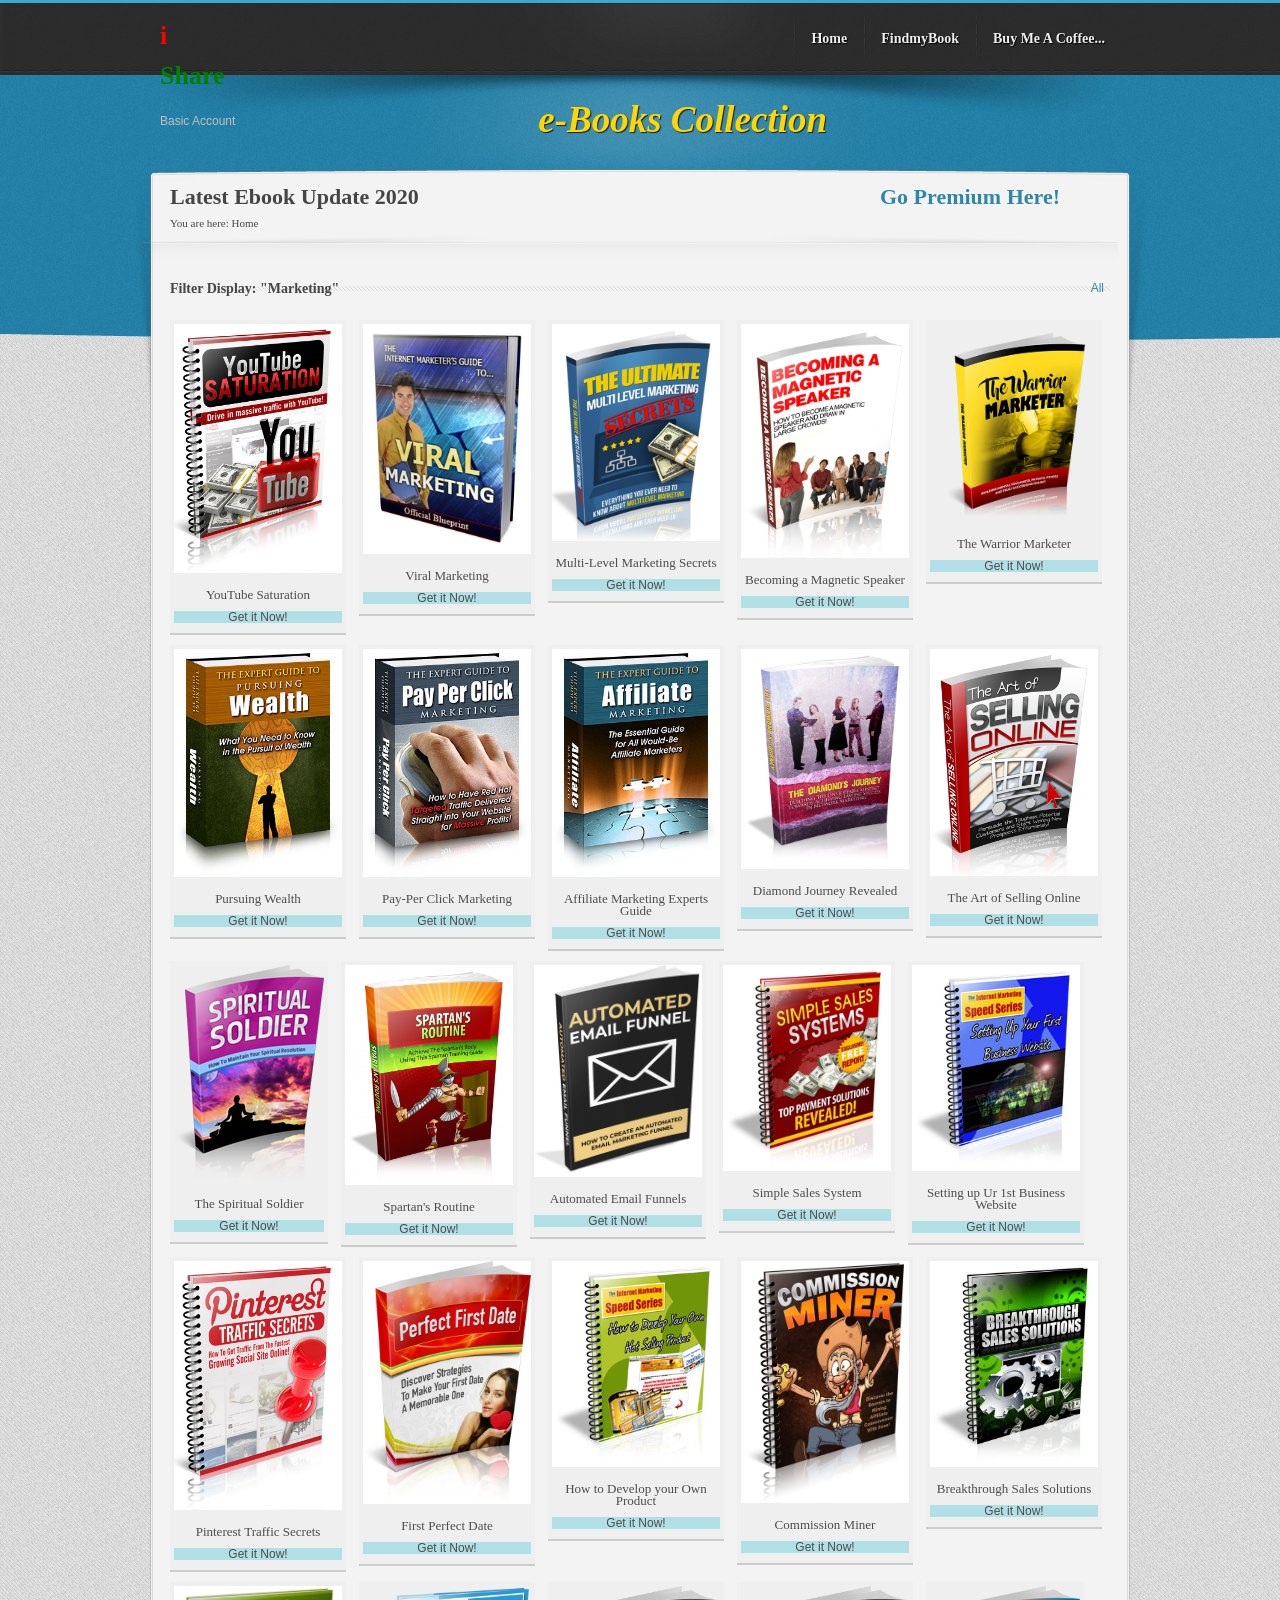
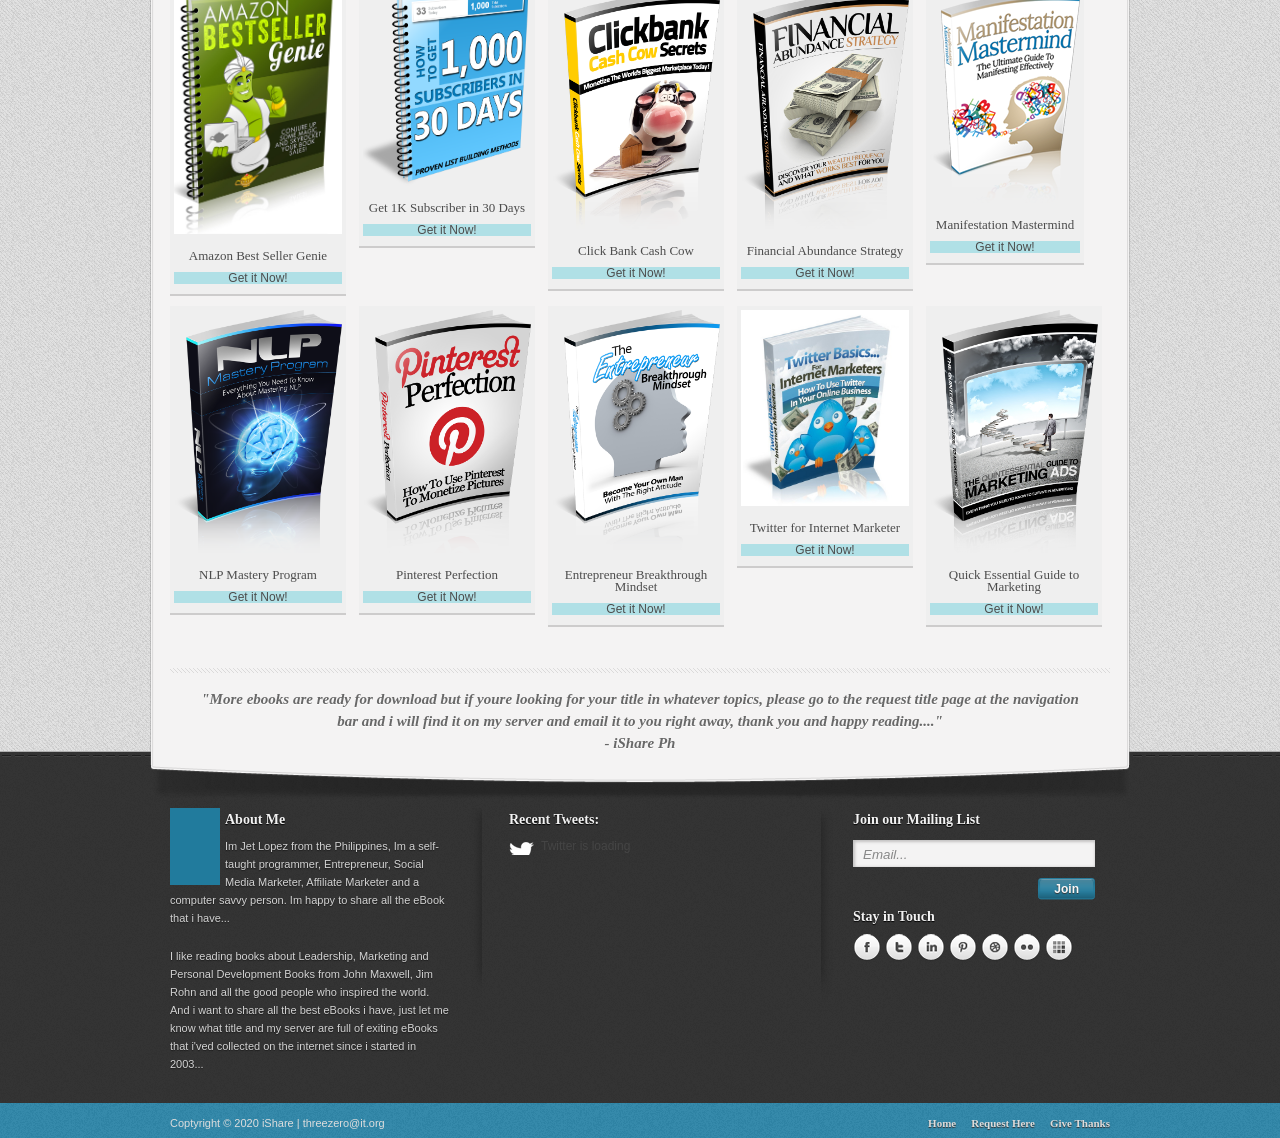
==== index.html @ 6b82c053 "Update index.html" ====
<!DOCTYPE html>
<html>
<!--[if lt IE 7 ]><html class="ie ie6" lang="en"> <![endif]-->
<!--[if IE 7 ]><html class="ie ie7" lang="en"> <![endif]-->
<!--[if IE 8 ]><html class="ie ie8" lang="en"> <![endif]-->
<!--[if (gte IE 9)|!(IE)]><!--><html lang="en"> <!--<![endif]-->
<head>

<meta charset="utf-8" />
<title>iShare Ph</title>
<meta name="description" content="">
<meta name="author" content="">
<meta name="viewport" content="width=device-width, initial-scale=1, maximum-scale=1" />
<link media="screen" charset="utf-8" rel="stylesheet" href="css/base.css" />
<link media="screen" charset="utf-8" rel="stylesheet" href="css/skeleton.css" />
<link media="screen" charset="utf-8" rel="stylesheet" href="css/layout.css" />
<link media="screen" charset="utf-8" rel="stylesheet" href="css/child.css" />
<link rel="stylesheet" href="css/prettyPhoto.css" type="text/css" media="screen" charset="utf-8" />
<!--[if (IE 6)|(IE 7)]>
    <link rel="stylesheet" href="css/ie.css" type="text/css" media="screen" />
<![endif]-->
<!--[if lt IE 9]>
    <script src="http://html5shim.googlecode.com/svn/trunk/html5.js"></script>
<![endif]--><script type="text/javascript" language="javascript" src="js/jquery-1-8-2.js"></script><script type="text/javascript" src="js/default.js"></script>
<script type="text/javascript" src="js/jquery.easing.1.3.js"></script>
<script type="text/javascript" src="js/jquery.carousel.js"></script>
<script type="text/javascript" src="js/jquery.color.animation.js"></script>
<script type="text/javascript" src="js/jquery.isotope.min.js"></script>
<script type="text/javascript" src="js/jquery.prettyPhoto.js" charset="utf-8"></script>



<!-- color pickers -->
<link rel="stylesheet" media="screen" type="text/css" href="css/colorpicker.css" />
<script type="text/javascript" src="js/colorpicker.js"></script>
<!-- end of color pickers -->

</head>

<body><div class="page-wrapper">
        <div class="slug-pattern"><div class="overlay"><div class="slug-cut"></div></div></div>
        <div class="header">
            <div class="nav">
            
                
                <div class="container">
                
                    <!-- Standard Nav (x >= 768px) -->
                    <div class="standard">
                    
                        <div class="five column alpha">
                            <div>
                            	<br>
				    <a href="index.html"><h3 style="color:red">i</h3><h3 style="color:green">Share</h3>Ph</h3></a><div style="color:silver">Basic Account</div></a>
				    <!-- Large Logo -->
                            </div>
                        </div>
                    
                        <div class="eleven column omega tabwrapper">
                            <div class="menu-wrapper">
                                <ul class="tabs menu">
                                    <li>
                                       <a href="#"><span>Home</span></a>
                                    </li>
                                    <li>
                                        <a href="https://www.ifindyourbook.tk" >
                                            FindmyBook
                                        </a>
                                    <li>
                                        <a href="donationpage.html"> Buy Me A Coffee...                                            
                                        </a>
                                    </li>
                                </ul>
                            </div>
                        </div>
                    </div>
                    <!-- Standard Nav Ends, Start of Mini -->
                    
                    <div class="mini">
                        <div class="twelve column alpha omega mini">
                            <div class="logo">
                                <a href="index.html"><img src="images/logoMINI.png" /></a><!-- Small Logo -->
                            </div>
                        </div>
                        
                        <div class="twelve column alpha omega navagation-wrapper">
                            <select class="navagation">
                                <option value="" selected="selected">Site Navagation</option>
                            </select>
                        </div>
                    </div>
                    <!-- Start of Mini Ends -->
                </div> 
                
            </div>
            
            <div class="shadow"></div>
            <div class="container">
                <div class="page-title">
                    <div class="rg"></div>
                    <h1 style="color:gold">e-Books Collection</h1>
                </div>
            </div>
            
        </div>
        
        <div class="body">
            <div class="body-round"></div>
            <div class="body-wrapper">
                <div class="side-shadows"></div>
                <div class="content">
                    <div class="container callout standard">
                        
                        <div class="twelve columns">
                            <h4>Latest Ebook Update 2020</h4>
                            <p class="link-location">You are here: Home</a>
                        </div>
                             <h4><a href="premiumpage.html">Go Premium Here!</a></h4>       
                        </div>
                    </div>
                    <div class="callout-hr"></div>                        
                    <div class="container">
                        <div class="sixteen columns">
                        
                            <div class="filter">
                            
                                <h5>Filter Display: "Marketing"</h5>
                                <ul id="filters" class="options pagination">
                                    <li><a href="#" data-filter="*" class="#">All</a></li>
                                <div class="clear"></div>
                                
                            </div><br>

                       
                            <!-- 1-5 -->


                            <div class="portfolio standard five">
                                <div id="isotope-container" class="portfolio-container">

                                    <div class="item" id="construction">
                                        <div class="border">
                                        	<img src="images/1.jpg" class="scale-with-grid" />
                                            <a href="images/1.jpg" class="zoom prettyPhoto"></a>
                                        </div>
                                            <h5>YouTube Saturation</h5>
                                            <p style="background-color:powderblue;"><a href="donationpage.html">Get it Now!</a></p>
                                            <div class="shadow"></div>
                                    </div>

                                    <div class="item" id="construction">
                                        <div class="border">
                                        	<img src="images/2.jpg" class="scale-with-grid" />
                                            <a href="images/2.jpg" class="zoom prettyPhoto"></a>
                                        </div>
                                            <h5>Viral Marketing</h5>
                                            <p style="background-color:powderblue;"><a href="donationpage.html">Get it Now!</a></p>
                                            <div class="shadow"></div>
                                    </div>
                                    
                                    <div class="item" id="revelation">
                                        <div class="border">
                                        	<img src="images/3.jpg" class="scale-with-grid" />
                                            <a href="images/3.jpg" class="zoom prettyPhoto"></a>
                                        </div>
                                        <h5>Multi-Level Marketing Secrets</h5>
                                        <p style="background-color:powderblue;"><a href="donationpage.html">Get it Now!</a></p>
                                        <div class="shadow"></div>
                                    </div>
                                    <div class="item" id="construction">
                                        <div class="border">
                                        	<img src="images/4.jpg" class="scale-with-grid" />
                                            <a href="images/4.jpg" class="zoom prettyPhoto"></a>
                                        </div>
                                        <h5>Becoming a Magnetic Speaker</h5>
                                        <p style="background-color:powderblue;"><a href="donationpage.html">Get it Now!</a></p>
                                        <div class="shadow"></div>
                                    </div>
                                    <div class="item" id="revelation">
                                        <div class="border">
                                            <img src="images/5.png" class="scale-with-grid" />
                                            <a href="images/5.png" class="zoom prettyPhoto"></a>
                                        </div>
                                        <h5>The Warrior Marketer</h5>
                                        <p style="background-color:powderblue;"><a href="donationpage.html">Get it Now!</a></p>
                                        <div class="shadow"></div>
                                    </div>


                                    <!-- 6 to 10 -->

                                    
                                    <div class="item" id="revelation">
                                        <div class="border">
                                        	<img src="images/6.jpg" class="scale-with-grid" />
                                            <a href="images/6.jpg" class="zoom prettyPhoto"></a>
                                        </div>
                                        <h5>Pursuing Wealth</h5>
                                        <p style="background-color:powderblue;"><a href="donationpage.html">Get it Now!</a></p>
                                        <div class="shadow"></div>
                                    </div>
                                    <div class="item" id="construction">
                                        <div class="border">
                                        	<img src="images/7.jpg" class="scale-with-grid" />
                                           	<a href="images/7.jpg" class="zoom prettyPhoto"></a>
                                        </div>
                                        <h5>Pay-Per Click Marketing</h5>
                                        <p style="background-color:powderblue;"><a href="donationpage.html">Get it Now!</a></p>
                                        <div class="shadow"></div>
                                    </div>
                                    <div class="item" id="revelation">
                                        <div class="border">
                                        	<img src="images/8.jpg" class="scale-with-grid" />
                                            <a href="images/8.jpg" class="zoom prettyPhoto"></a>
                                        </div>
                                        <h5>Affiliate Marketing Experts Guide</h5>
                                        <p style="background-color:powderblue;"><a href="donationpage.html">Get it Now!</a></p>
                                        <div class="shadow"></div>
                                    </div>
                                    
                                    <div class="item" id="construction">
                                        <div class="border">
                                        	<img src="images/9.jpg" class="scale-with-grid" />
                                            <a href="images/9.jpg" class="zoom prettyPhoto"></a>
                                        </div>
                                        <h5>Diamond Journey Revealed</h5>
                                        <p style="background-color:powderblue;"><a href="donationpage.html">Get it Now!</a></p>
                                        <div class="shadow"></div>
                                    </div>

                                     <div class="item" id="revelation">
                                        <div class="border">
                                        	<img src="images/10.jpg" class="scale-with-grid" />
                                            <a href="images/10.jpg" class="zoom prettyPhoto"></a>
                                        </div>
                                        <h5>The Art of Selling Online</h5>
                                        <p style="background-color:powderblue;"><a href="donationpage.html">Get it Now!</a></p>
                                        <div class="shadow"></div>
                                    </div>


                                    <!-- 11 to 15 -->


                                    <div class="item" id="construction">
                                        <div class="border">
                                        	<img src="images/11.png" class="scale-with-grid" />
                                           	<a href="images/11.png" class="zoom prettyPhoto"></a>
                                        </div>
                                        <h5>The Spiritual Soldier</h5>
                                        <p style="background-color:powderblue;"><a href="donationpage.html">Get it Now!</a></p>
                                        <div class="shadow"></div>
                                    </div>
                                    <div class="item" id="revelation">
                                        <div class="border">
                                        	<img src="images/12.jpg" class="scale-with-grid" />
                                            <a href="images/12.jpg" class="zoom prettyPhoto"></a>
                                        </div>
                                        <h5>Spartan's Routine</h5>
                                        <p style="background-color:powderblue;"><a href="donationpage.html">Get it Now!</a></p>
                                        <div class="shadow"></div>
                                    </div>
                                    
                                    <div class="item" id="construction">
                                        <div class="border">
                                        	<img src="images/13.jpg" class="scale-with-grid" />
                                            <a href="images/13.jpg" class="zoom prettyPhoto"></a>
                                        </div>
                                        <h5>Automated Email Funnels</h5>
                                        <p style="background-color:powderblue;"><a href="donationpage.html">Get it Now!</a></p>
                                        <div class="shadow"></div>
                                    </div>

                                    <div class="item" id="construction">
                                        <div class="border">
                                        	<img src="images/14.jpg" class="scale-with-grid" />
                                            <a href="images/14.jpg" class="zoom prettyPhoto"></a>
                                        </div>
                                        <h5>Simple Sales System</h5>
                                        <p style="background-color:powderblue;"><a href="donationpage.html">Get it Now!</a></p>
                                        <div class="shadow"></div>
                                    </div>

                                    <div class="item" id="construction">
                                        <div class="border">
                                        	<img src="images/15.jpg" class="scale-with-grid" />
                                            <a href="images/15.jpg" class="zoom prettyPhoto"></a>
                                        </div>
                                        <h5>Setting up Ur 1st Business Website</h5>
                                        <p style="background-color:powderblue;"><a href="donationpage.html">Get it Now!</a></p>
                                        <div class="shadow"></div>
                                    </div>



                                    <!-- 16 to 20 -->


                                    <div class="item" id="construction">
                                        <div class="border">
                                        	<img src="images/16.jpg" class="scale-with-grid" />
                                            <a href="images/16.jpg" class="zoom prettyPhoto"></a>
                                        </div>
                                        <h5>Pinterest Traffic Secrets</h5>
                                        <p style="background-color:powderblue;"><a href="donationpage.html">Get it Now!</a></p>
                                        <div class="shadow"></div>
                                    </div>

                                    <div class="item" id="construction">
                                        <div class="border">
                                        	<img src="images/17.jpg" class="scale-with-grid" />
                                            <a href="images/17.jpg" class="zoom prettyPhoto"></a>
                                        </div>
                                        <h5>First Perfect Date</h5>
                                        <p style="background-color:powderblue;"><a href="donationpage.html">Get it Now!</a></p>
                                        <div class="shadow"></div>
                                    </div>

                                    <div class="item" id="construction">
                                        <div class="border">
                                        	<img src="images/18.jpg" class="scale-with-grid" />
                                            <a href="images/18.jpg" class="zoom prettyPhoto"></a>
                                        </div>
                                        <h5>How to Develop your Own Product</h5>
                                        <p style="background-color:powderblue;"><a href="donationpage.html">Get it Now!</a></p>
                                        <div class="shadow"></div>
                                    </div>

                                    <div class="item" id="construction">
                                        <div class="border">
                                        	<img src="images/19.jpg" class="scale-with-grid" />
                                            <a href="images/19.jpg" class="zoom prettyPhoto"></a>
                                        </div>
                                        <h5>Commission Miner</h5>
                                        <p style="background-color:powderblue;"><a href="donationpage.html">Get it Now!</a></p>
                                        <div class="shadow"></div>
                                    </div>

                                    <div class="item" id="construction">
                                        <div class="border">
                                        	<img src="images/20.jpg" class="scale-with-grid" />
                                            <a href="images/20.jpg" class="zoom prettyPhoto"></a>
                                        </div>
                                        <h5>Breakthrough Sales Solutions</h5>
                                        <p style="background-color:powderblue;"><a href="donationpage.html">Get it Now!</a></p>
                                        <div class="shadow"></div>
                                    </div>

                                                               

                                   <!-- 21 to 30 -->



                                   <div class="item" id="construction">
                                        <div class="border">
                                        	<img src="images/21.jpg" class="scale-with-grid" />
                                            <a href="images/21.jpg" class="zoom prettyPhoto"></a>
                                        </div>
                                        <h5>Amazon Best Seller Genie</h5>
                                        <p style="background-color:powderblue;"><a href="donationpage.html">Get it Now!</a></p>
                                        <div class="shadow"></div>
                                    </div>

                                    <div class="item" id="construction">
                                        <div class="border">
                                        	<img src="images/22.png" class="scale-with-grid" />
                                            <a href="images/22.png" class="zoom prettyPhoto"></a>
                                        </div>
                                        <h5>Get 1K Subscriber in 30 Days</h5>
                                        <p style="background-color:powderblue;"><a href="donationpage.html">Get it Now!</a></p>
                                        <div class="shadow"></div>
                                    </div>

                                    <div class="item" id="construction">
                                        <div class="border">
                                        	<img src="images/23.png" class="scale-with-grid" />
                                            <a href="images/23.png" class="zoom prettyPhoto"></a>
                                        </div>
                                        <h5>Click Bank Cash Cow</h5>
                                        <p style="background-color:powderblue;"><a href="donationpage.html">Get it Now!</a></p>
                                        <div class="shadow"></div>
                                    </div>

                                    <div class="item" id="construction">
                                        <div class="border">
                                        	<img src="images/24.png" class="scale-with-grid" />
                                            <a href="images/24.png" class="zoom prettyPhoto"></a>
                                        </div>
                                        <h5>Financial Abundance Strategy</h5>
                                        <p style="background-color:powderblue;"><a href="donationpage.html">Get it Now!</a></p>
                                        <div class="shadow"></div>
                                    </div>

                                    <div class="item" id="construction">
                                        <div class="border">
                                        	<img src="images/25.png" class="scale-with-grid" />
                                            <a href="images/25.png" class="zoom prettyPhoto"></a>
                                        </div>
                                        <h5>Manifestation Mastermind</h5>
                                        <p style="background-color:powderblue;"><a href="donationpage.html">Get it Now!</a></p>
                                        <div class="shadow"></div>
                                    </div>


                                    <!-- 26 to 30 -->


                                    <div class="item" id="construction">
                                        <div class="border">
                                        	<img src="images/26.png" class="scale-with-grid" />
                                            <a href="images/26.png" class="zoom prettyPhoto"></a>
                                        </div>
                                        <h5>NLP Mastery Program</h5>
                                        <p style="background-color:powderblue;"><a href="donationpage.html">Get it Now!</a></p>
                                        <div class="shadow"></div>
                                    </div>

                                    <div class="item" id="construction">
                                        <div class="border">
                                        	<img src="images/27.png" class="scale-with-grid" />
                                            <a href="images/27.png" class="zoom prettyPhoto"></a>
                                        </div>
                                        <h5>Pinterest Perfection</h5>
                                        <p style="background-color:powderblue;"><a href="donationpage.html">Get it Now!</a></p>
                                        <div class="shadow"></div>
                                    </div>

                                    <div class="item" id="construction">
                                        <div class="border">
                                        	<img src="images/28.png" class="scale-with-grid" />
                                            <a href="images/28.png" class="zoom prettyPhoto"></a>
                                        </div>
                                        <h5>Entrepreneur Breakthrough Mindset</h5>
                                        <p style="background-color:powderblue;"><a href="donationpage.html">Get it Now!</a></p>
                                        <div class="shadow"></div>
                                    </div>

                                    <div class="item" id="construction">
                                        <div class="border">
                                        	<img src="images/29.jpg" class="scale-with-grid" />
                                            <a href="images/29.jpg" class="zoom prettyPhoto"></a>
                                        </div>
                                        <h5>Twitter for Internet Marketer</h5>
                                        <p style="background-color:powderblue;"><a href="donationpage.html">Get it Now!</a></p>
                                        <div class="shadow"></div>
                                    </div>

                                    <div class="item" id="construction">
                                        <div class="border">
                                        	<img src="images/30.png" class="scale-with-grid" />
                                            <a href="images/30.png" class="zoom prettyPhoto"></a>
                                        </div>
                                        <h5>Quick Essential Guide to Marketing</h5>
                                        <p style="background-color:powderblue;"><a href="donationpage.html">Get it Now!</a></p>
                                        <div class="shadow"></div>
                                    </div>


                                </div>                            
                            </div>
    
    
                            
                            <!-- Isotope Ends -->  	
                        </div>
                        <div class="clear"></div><div class="sixteen columns">
                       		<span class="hr lip-quote"></span>
                            <blockquote class="standard bottom">
                                "More ebooks are ready for download but if youre looking for your title in whatever topics, please go to the request title page at the navigation bar and i will find it on my server and email it to you right away, thank you and happy reading...." <br />- iShare Ph
                            </blockquote>
                        </div>
                    </div>
                </div>
            </div><div class="footer style-2">
            	<div class="background"><div class="stitch"></div></div>
                <div class="foot-nav-bg"></div>
            	<div class="content">
                    <div class="patch"></div>
                    <div class="blur"></div>
                    <div class="pattern">
                        <div class="container">
                        	<div class="stitch"></div>
                            <div class="sixteen columns">
                                <div class="first column alpha">
                                
                                    <div class="left">
                                        <div class="logo-caption"></div>
                                        <h5>About Me</h5>
                                        <p>
                                            Im Jet Lopez from the Philippines, Im a self-taught programmer, Entrepreneur, Social Media Marketer, Affiliate Marketer and a computer savvy person. Im happy to share all the eBook that i have...
                                        </p>
                                        <p class="extra">
                                            I like reading books about Leadership, Marketing and Personal Development Books from John Maxwell, Jim Rohn and all the good people who inspired the world. And i want to share all the best eBooks i have, just let me know what title and my server are full of exiting eBooks that i'ved collected on the internet since i started in 2003...
                                    </div>
                                </div>
                                <div class="column ct">
                                    <h5>Recent Tweets:</h5>
                                    <ul class="twitter" id="twitter_update_list"><li>Twitter is loading</li></ul>
                                </div>
                                <div class="last column omega">
                                    <h5>Join our Mailing List</h5>
                                    
                                    <div class="input-wrapper">
                                        <input type="text" placeholder="Email..." id="email" name="email" />
                                    </div>
                                    <div class="right">
                                    	<a href="#" class="button color"><span>Join</span></a>
                                    </div>
                                    <div class="clear"></div>
                                    <span class="hr"></span>
                                    <h5>Stay in Touch</h5>
                                    <ul class="sm foot">
                                        <li class="facebook"><a href="#facebook">Facebook</a></li>
                                        <li class="twitter"><a href="#twitter">LinkedIn</a></li>
                                        <li class="linkedin"><a href="#linkedin">Pinterest</a></li>
                                        <li class="pinterest"><a href="#pinterest">Pinterest</a></li>
                                        <li class="dribbble"><a href="#dribbble">Pinterest</a></li>
                                        <li class="flickr"><a href="#flickr">Pinterest</a></li>
                                        <li class="flavors"><a href="#flavors">Pinterest</a></li>
                                    </ul>
                                </div>
                            </div>
                            <div class="clear"></div>
                        </div>
                        <div class="sixteen columns alpha omega">
                        	<div class="foot-nav-bg"></div>
                            <div class="foot-nav">
                                <div class="copy">
                                    Coptyright © 2020 iShare | threezero@it.org
                                </div>
                                <div class="nav">
                                    <a href="#">Home</a>
                                    <a href="#">Request Here</a>
                                    <a href="#">Give Thanks</a>

                               	</div>
                            </div>
                        </div>
                    </div>
                </div>
            </div>
    </div>
        
    <script type="text/javascript">
        $(document).ready(function() {
            $('.slidewrap2').carousel({
                slider: '.slider',
                slide: '.slide',
                slideHed: '.slidehed',
                nextSlide : '.next',
                prevSlide : '.prev',
                addPagination: false,
                addNav : false
            });
        });
        $(window).load(function(){
            $("a[class^='prettyPhoto']").prettyPhoto({social_tools: '' });
            // cache container
            var $container = $('#isotope-container');
            // initialize isotope
            $container.isotope({
                animationOptions: {
                    duration: 750,
                    easing: 'linear',
                    queue: false
                },
                layoutMode : 'fitRows'
            });
            // filter items when filter link is clicked
            $('#filters a').click(function(){
                $("#filters a.active").removeClass('active');
                $(this).addClass('active');
                var selector = $(this).attr('data-filter');
                $container.isotope({ filter: selector });
                return false;
            });
        });
    </script>
	
	</div>
</body>

</html>
---- css/base.css ----
/*
* Skeleton V1.2
* Copyright 2011, Dave Gamache
* www.getskeleton.com
* Free to use under the MIT license.
* http://www.opensource.org/licenses/mit-license.php
* 6/20/2012
*/


/* Table of Content
==================================================
	#Reset & Basics
	#Basic Styles
	#Site Styles
	#Typography
	#Links
	#Lists
	#Images
	#Buttons
	#Forms
	#Misc */


/* #Reset & Basics (Inspired by E. Meyers)
================================================== */
	html, body, div, span, applet, object, iframe, h1, h2, h3, h4, h5, h6, p, blockquote, pre, a, abbr, acronym, address, big, cite, code, del, dfn, em, img, ins, kbd, q, s, samp, small, strike, strong, sub, sup, tt, var, b, u, i, center, dl, dt, dd, ol, ul, li, fieldset, form, label, legend, table, caption, tbody, tfoot, thead, tr, th, td, article, aside, canvas, details, embed, figure, figcaption, footer, header, hgroup, menu, nav, output, ruby, section, summary, time, mark, audio, video {
		margin: 0;
		padding: 0;
		border: 0;
		font-size: 100%;
		font: inherit;
		vertical-align: baseline; }
	article, aside, details, figcaption, figure, footer, header, hgroup, menu, nav, section {
		display: block; }
	body {
		line-height: 19px; }
	ol, ul {
		list-style: none; }
	blockquote, q {
		quotes: none; }
	blockquote:before, blockquote:after,
	q:before, q:after {
		content: '';
		content: none; }
	table {
		border-collapse: collapse;
		border-spacing: 0; }


/* #Basic Styles
================================================== */
	body {
		background: #fff;
		font: 12px/14px Arial, "HelveticaNeue", "Helvetica Neue", Helvetica, sans-serif;
		color: #454545;
		-webkit-font-smoothing: antialiased; /* Fix for webkit rendering */
		-webkit-text-size-adjust: 100%;
 }


/* #Typography
================================================== */
	h1, h2, h3, h4, h5, h6 {
		color: #454545;
		font-family: "Open Sans", serif;
		font-weight: normal; }
		
	h1 strong, h2 strong, h3 strong, h4 strong, h5 strong, h6 strong {
		color:#3aa9d2;
		font-weight:600;
	}
	h4.title,h5.title {
		font-weight:600;
		margin-bottom:0;
		color:#393939;
		padding-bottom:2px;
	}
	.title-wrapper {
		position:relative;
		width:100%;
		margin-bottom:15px;
		border:1px solid #f4f3f3;
	}
	.section-title {
		display:block;
		padding:0;
		margin-bottom:5px;
		position:relative;
		float:left;
	}
	.section-title h4 {
		font-size:18px;
		font-weight:600;
		display:inline-block;
		background-color:#f4f3f3;
		position:relative;
		line-height:18px;
		z-index:10;
		padding:0 10px 0 0;
	}
	.section-title span {
		background:#e1e0e0 left bottom;
		height: 1px;
		left: 0;
		padding:0;
		margin-top:18px;
		position: absolute;
		width: 100%;
		z-index:1;
	}
	.title-wrapper span.divider {
		width:100%;
		padding:0;
		height:5px;
		left:0;
		background:url(../images/design/diag-hr.png) left top repeat-x transparent;
		top:-11px;
		position:absolute;
		margin-top:20px;
		margin-bottom:23px;
	}
	h4.title.low {
		margin-bottom:10px;
	}
	h5.title {font-size:18px;margin:0 0 16px 0;padding-bottom:14px;line-height:0;}
	h5.title.style-2 {border:none;}
	h1 a, h2 a, h3 a, h4 a, h5 a, h6 a { font-weight: inherit; }
	h1 { font-size: 46px; line-height: 50px; margin-bottom: 14px;}
	h2 { font-size: 35px; line-height: 40px; margin-bottom: 10px; }
	h3 { font-size: 26px; line-height: 32px; margin-bottom: 8px; font-weight:600; }
	h4 { font-size: 19px; line-height: 30px; margin-bottom: 4px; }
	h5 { font-size: 16px; line-height: 24px; }
	h5.semi {font-weight:600;margin-bottom:6px;}
	h4.semi {font-weight:600;margin-bottom:9px;}
	h6 { font-size: 14px; line-height: 21px; }
	.subheader { color: #777; }

	p { margin: 0 0 20px 0; line-height:19px; }
	p img { margin: 0; }
	p.lead { font-size: 21px; line-height: 27px; color: #777;  }
	p.low {margin:0 0 10px 0}

	em { font-style: italic; }
	strong { font-weight: bold; color: #333; }
	small { font-size: 80%; }

/*	Blockquotes  */
	blockquote {
		font-size:16px;
		font-family:"Open Sans";
		font-weight:600;
		font-style:italic;
		color:#686868;
		line-height:17px;
		margin-bottom:20px;
	}
	blockquote.standard {
		text-align:center;
		width:95%;
		font-size:15px;
		line-height:22px;
		margin:auto;
		margin-top:11px;
		margin-bottom:11px;
		text-shadow: 0px 1px 1px #ffffff;
	}
/* #Links
================================================== */
	a, a:visited { color: #3aa9d2; text-decoration: none; outline: 0; }
	a:hover, a:focus { color: #000; }
	p a, p a:visited { line-height: inherit; }


/* #Lists
================================================== */
	ul.overlap {position:relative;margin:0 0 14px 0;padding:0;}
	ul.overlap li {position:relative;margin:0;padding:0;}
	ul.testimonials li p {font-style:italic;}
	ul.testimonials li strong {display:block;font-style:normal;margin-top:4px;}
	ul, ol { margin-bottom: 20px; }
	ul { list-style: none outside; }
	ol { list-style: decimal; }
	ol, ul.square, ul.circle, ul.disc { margin-left: 30px; }
	ul.square { list-style: square outside; }
	ul.circle { list-style: circle outside; }
	ul.disc { list-style: disc outside; }
	ul ul, ul ol,
	ol ol, ol ul { margin: 4px 0 5px 30px; font-size: 90%;  }
	ul ul li, ul ol li,
	ol ol li, ol ul li { margin-bottom: 6px; }
	li { line-height: 18px; margin-bottom: 12px; }
	ul.large li { line-height: 21px; }
	li p { line-height: 21px; }
	.testimonials.style-2 {
		display:block;
	}
	.testimonials.style-2 li {
		position:relative;
	}
	.testimonials.style-2 .quote {
		padding:22px;
		background:url('../images/design/testimonial-quote.png') 8px 8px no-repeat #fcfcfc;
		-webkit-box-shadow:  0px 0px 2px 2px #e6e5e5;
        box-shadow:  0px 0px 2px 2px #e6e5e5;
		margin:0;
	}
	.testimonials.style-2 .quote p {font-size:13px;line-height:19px;margin-bottom:0;padding-bottom:10px;}
	.testimonials.style-2 .source {
		background:url(../images/design/testimonial-indicator.png) 43px top no-repeat transparent;
		position:relative;
		left:5%;
		padding-top:15px;
		top:0px;
	}
	.testimonials.style-2 .source img {
		border-radius:100% 100% 100% 100%;
		border:2px solid #2c809f;
		margin-right:16px;
		float:left;
	}
	.testimonials.style-2 .source strong {
		float:left;
	}
	.testimonials.style-2 .source strong a {
		display:block;
	}
	ul.carousel.slider {padding:0;margin:0;}
	ul.slidecontrols {
		z-index:10000;
		position:relative;
		top:4px;
	}
	ul.slidecontrols li {float:right;background:#f4f3f3;padding:0 6px 0 6px;margin:0 -6px 0 -6px;}
	ul.slidecontrols li a.next,ul.slidecontrols li a.prev {
		background:url(../images/design/arrows.png) -13px top no-repeat #a9a9a9;
		transition: all 0.23s cubic-bezier(0.75,0.16,0.98,0.48) 0s;
	}
	ul.slidecontrols li a.prev {
		background-position:left top;
		margin-right:2px;
	}
	ul.slidecontrols li a.next:hover,ul.slidecontrols li a.prev:hover{background-color:#3aa9d2;}
	.slidecontrols li a.next, .slidecontrols li a.prev {
		cursor: pointer;
		position:relative;
		text-indent: -9999em;
		width:13px;
		display:block;
		height:13px;
	}
	ul.slidecontrols li a.next:hover {background-color:#3aa9d2;}
	ul.slidecontrols li a.prev:hover {background-color:#3aa9d2;}
	ul.slidecontrols li a.prev.carousel-disabled,ul.slidecontrols li a.next.carousel-disabled {background-color:#cecece;}
	.footer .slidecontrols li a.next, .footer .slidecontrols li a.prev {top:-25px;position:absolute;width:16px;height:16px; }
	.footer ul.slidecontrols li a.next {
		right:0;
		background:url(../images/design/footer-arrows.png) -16px top no-repeat transparent;
	}
	.footer ul.slidecontrols {position:absolute;}
	.footer ul.slidecontrols li a.prev {
		right:13px;
		background:url(../images/design/footer-arrows.png) left top no-repeat transparent;
	}
	/* LIST STYLES */
	ul.overlap li {
		position:absolute;
	}
	ul.default, ul.bullet, ul.point, ul.point2, ul.check, ul.point3, ul.bullet2, ul.kill, ul.block, ul.kill2, ul.basic, ul.warning, ul.star, ul.error {
		padding:0;
		margin:0;
		margin-bottom:25px;
	}
	ul.bullet li, ul.point li, ul.point2 li, ul.check li, ul.point3 li, ul.bullet2 li, ul.kill li, ul.block li, ul.kill2 li, ul.basic li, ul.warning li, ul.star li, ul.error li {
		background-repeat: no-repeat;
		list-style-type: none;
		padding-left: 17px;
		padding-right: 0;
		margin-top:4px;
		padding-top:0;
		padding-bottom:4px;
	}
	ul.point2 li {
		padding-left: 13px;
	}
	ul.default {margin-top:3px;list-style:none;}
	ul.default li {
		padding-right:0;
		padding-bottom:3px;
	}
	ul.basic {
		margin-top:15px;
	}
	ul.basic li {
		padding:0;
		padding-top: 3px;
		padding-left:20px;
		padding-bottom:10px;
	}
	ul.star li {
		background:url(../images/design/icons/star_16.png) 0 5px no-repeat transparent;
	}
	ul.error li {
		background:url(../images/design/icons/error_button_16.png) 0 5px no-repeat transparent;
	}
	ul.warning li {
		background:url(../images/design/icons/warning_16.png) 0 5px no-repeat transparent;
	}
	ul.bullet li {
		background:url(../images/design/list-style-bullet1.png) 0 5px no-repeat transparent;
	}
	ul.point li {
		background:url(../images/design/icons/arrow_right_16.png) 0 5px no-repeat transparent;
	}
	ul.point2 li {
		background:url(../images/design/list-style-point2.png) 0 5px no-repeat transparent;
	}
	ul.check li {
		background:url(../images/design/list-style-check1.png) 0 5px no-repeat transparent;
	}
	ul.point3 li {
		background:url(../images/design/list-style-point3.png) 0 5px no-repeat transparent;
	}
	ul.bullet2 li {
		background:url(../images/design/icons/add_16.png) 0 5px no-repeat transparent;
	}
	ul.kill li {
		background:url(../images/design/list-style-kill1.png) 0 5px no-repeat transparent;
	}
	ul.kill2 li {
		background:url(../images/design/list-style-kill2.png) 0 5px no-repeat transparent;
	}
	ul.block li {
		background:url(../images/design/list-style-blocked.png) 0 5px no-repeat transparent;
	}
	ul.basic li {
		background:url(../images/design/list-style-basic.png) 0 5px no-repeat transparent;
	}
	ul.kill li, ul.point li, ul.bullet2 li, ul.warning li, ul.error li {
		padding-top:3px;
		padding-left:20px;
	}
	ul.star li {padding-top:4px;padding-left:20px;}
	ul.divide.star li {padding-top:5px;}
	ul.kill.divide li, ul.point.divide li, ul.point.divide li, ul.warning.divide li, ul.star.divide li, ul.error.divide li {
		background-position:0 6px;
	}
	ul.divide li {
		padding-top:4px;
		background-position:0 10px;
		border-bottom:1px solid #dddddd;
	}
/* #Images
================================================== */

	img.scale-with-grid {
		max-width: 100%;
		height: auto; }
	img.gray, img.grey {
		filter: url(../filters.svg#grayscale); /* Firefox 3.5+ */
		filter: gray; /* IE6-9 */
		-webkit-filter: grayscale(1); /* Google Chrome & Safari 6+ */
	}
	.border {
		display:block;
		position:relative;
	}
	img.over {
		position:absolute;
		z-index:1000;
	}
	.border img {
		padding:5px 5px 5px 5px;
		background-color:#e5e5e5;
		border:1px solid #e1e0e0;
	}
	div.zoom,div.link {position:relative !important;}
	.border div.mask {
		display:block;
		position:absolute;
		margin:0;
		top:0;
		left:0;
		width:100%;
		margin:6px;
		height:100%;
		background:url(../images/design/image-overlay-pattern.png) repeat rgba(0, 0, 0, 0.4);
		display:none;
	}
	div.mask a {
		position:relative;
		float:left;
		margin-top:-18px;
		margin-left:-18px;
		top:50%;
		left:50%;
	}
	div.mask.both .zoom a {margin-right:22px;margin-left:-38px;}
	div.mask .zoom a,div.mask .link a {
		background:url(../images/design/icon-zoom.png) no-repeat transparent;
		display:block;
		width:36px;
		height:36px;
		text-indent:999999px;
		display:inline-block;
	}
	div.mask .link a {background:url(../images/design/icon-link.png) no-repeat transparent;}

/* #Tabs and Accordions
================================================== */
	.tabbed-area {
		position:relative;
		display:block;
		margin-bottom:49px;
	}
	.tabbed-area ul.tabs {  
		margin:0px;
		padding:0px;
	}  
	.tabbed-area ul.tabs li {
		list-style:none;  
		display:block;
		float:left;
		margin:0;
		padding:0; 
	}
	.tabbed-area ul.tabs li a {
		padding:11px 8px 10px 8px;  
		text-decoration:none;
		font-weight:bold;
		position:relative;
		z-index:100;
		border-bottom:none;
		outline:none;
		background-color:#ececec;
		border:1px solid #dbdbdb;
		margin:0;
		top:2px;
		color:#a7a7a7;
		font-size:11px;
		line-height:17px;
	}  
	.tabbed-area ul.tabs li a.active {
		color:#3783a0; 
		padding:10px 8px 10px 8px;  
		background-color:transparent;
		border:1px solid #dbdbdb;
		border-top:1px solid #3783a0;
		border-bottom:3px solid #f4f3f3;
		top:0;
		left:0;
	}
	.tabbed-area ul.tabs li:first-child a {border-right:none;}
	.tabbed-area ul.tabs li:nth-child(3) a {border-left:none;}
	.tabbed-area .tcontent {  
		border:1px solid #dbdbdb;
		padding:0 0 3px 15px;
		position:relative;
		top:10px;
		z-index:10;	
	}  
	.tabbed-area .tcontent { display:none; }
	
	
	.accordion {width:100%;cursor:pointer;margin:0 0 45px 0;padding:0;}
	.accordion li {margin:-1px 0 0 0;}
	.accordion div.parent {margin:0;padding:0;vertical-align:middle;}
	.accordion div.parent .accordion-caption {
		background:url(../images/design/accordion-arrow.png) no-repeat transparent;
		width:23px;
		height:23px;
		float:right;
		position:relative;
		top:8px;
		margin-right:10px;
	}
	.accordion div.parent h6 {min-height:31px;padding:9px 0 0 10px;font-weight:normal;font-family:"Open Sans";font-size:14px;border:1px solid #e1e0e0;margin:0;background:#ecebeb;}
	.accordion div.parent.open h6 {}
	.accordion div.tcontent {padding:14px;display:none;border:1px solid #e1e0e0;border-top:none;}

/* #Buttons
================================================== */

	a.medium-button, a.button.color,a.big-button {
		background: url(../images/design/button-cut.png) no-repeat scroll top right #404040;
		display: block;
		float: left;
		text-decoration:none !important;
		height: 36px;
		padding-right: 8px; 
		text-decoration: none;
		margin-bottom:5px;
	}
	a.medium-button span, a.button.color span,a.big-button span {
		background: url(../images/design/button-body.png) no-repeat #404040;
		display: block;
		line-height: 26px;
		padding:5px 19px 5px 22px;
		font-weight:bold;
		font-size:12px;
		color:#ffffff;
		font-family:Helvetica,arial,freesans,clean,sans-serif;
	}
	a.big-button {
		background:url(../images/design/callout-button-cut.png) no-repeat scroll top right #404040;
		height:51px;
		padding-right:6px;
	}
	a.big-button span {
		background:url(../images/design/callout-button.png) no-repeat #404040;
		line-height:41px;
		padding:5px 15px 5px 22px !important;
		font-size:19px !important;
		color:#ffffff !important;
		font-weight:600 !important;
		border:none !important;
		font-style:normal;
		font-family:"Open Sans";
	}
	/* For Javascript */
	a.big-button:active,a.big-button:active span,a.big-button:hover,a.big-button:hover span,
	a.medium-button:active,a.medium-button:active span,a.medium-button:hover,a.medium-button:hover span {background-color:#279fcc;}
	
	a.big-button:active,a.medium-button:active {background-position:bottom right;}
	a.big-button:active span,a.medium-button:active span {background-position:bottom left;}
	a.button.small:active span {background-position: bottom left;} 
	a.button.color { background: transparent url(../images/design/buttons/cbutton-denim-blue-cut.png) no-repeat scroll top right;padding-right: 4px;height:22px; }
	a.button.color span { 
		background: transparent url(../images/design/buttons/cbutton-denim-blue.png) no-repeat;
		height:12px;
		line-height:10px;
		padding:6px 12px 4px 16px;
		color:#f8f8f8;
		font-style:normal;
		text-shadow: 0px 1px 1px #333333;
        filter: dropshadow(color=#333333, offx=0, offy=1);
	}
	a.button.color:hover {background-position:bottom right;}
	a.button.color:hover span {background-position:bottom left;}
	a.medium-button span {padding-right:14px !important;padding-left:22px;}
	

/* #Forms
================================================== */
	
	.footer .input-wrapper {
		background:#f4f3f3;
		height:27px;
		width:100%;
		position:relative;
		margin:0;
		padding:0;
		margin-top:8px;
		margin-bottom:11px;
		-webkit-box-shadow: inset 1px 1px 3px 1px #c3c2c2;
        box-shadow: inset 1px 1px 3px 1px #c3c2c2;
	}
	.footer .input-wrapper input{
		width:95%;
		margin-left:10px;
		margin-top:2px;
		height:25px;
		border:none;
		background:transparent;
		padding:0;
		position:absolute;
		outline:none;
		color:#888888;
	}

/* #Misc
================================================== */
	p.note, p.note.success {
		background:url(../images/icons/check_32.png) no-repeat #f2ffe8;
		background-position:10px 15px;
		border:1px solid #97ff4c;
		-moz-border-radius: 5px; /* Firefox */
		-webkit-border-radius: 5px; /* Safari, Chrome */
		border-radius: 5px; /* CSS3 */
		padding:20px 25px 20px 55px;
		margin-bottom:2px;
		width:100%;
	}
	p.note.info {
		background:url(../images/icons/info_button_32.png) no-repeat #e5f7ff;
		background-position:15px 15px;
		border-color:#5ac8f1;
	}
	p.note.warning {
		background:url(../images/icons/warning_32.png) no-repeat #fffadc;
		background-position:15px 15px;
		border-color:#ffd858;
	}
	p.note.error {
		background:url(../images/icons/close_32.png) no-repeat #ffe4e4;
		background-position:15px 15px;
		border-color:#ffa0a0;
	}
	.bold {font-weight:bold !important;}
	.remove-bottom { margin-bottom: 0 !important; }
	.remove-top {margin-top: 0 !important}
	.half-bottom { margin-bottom: 10px !important; }
	.add-bottom { margin-bottom: 20px !important; }
	.right		{float:right !important;}
	.left		{float:left !important;}
	.relative	{position:relative !important;}
	.absolute	{position:absolute !important;}
	.bold		{font-weight:bold !important;}
	.overh		 {overflow:hidden;}
	
	
	/**** Isotope Filtering ****/
	
	.isotope-item {
	  z-index: 2;
	}
	
	.isotope-hidden.isotope-item {
	  pointer-events: none;
	  z-index: 1;
	}
	
	/**** Isotope CSS3 transitions ****/
	
	.isotope,
	.isotope .isotope-item {
	  -webkit-transition-duration: 0.8s;
		 -moz-transition-duration: 0.8s;
		  -ms-transition-duration: 0.8s;
		   -o-transition-duration: 0.8s;
			  transition-duration: 0.8s;
	}
	
	.isotope {
	  -webkit-transition-property: height, width;
		 -moz-transition-property: height, width;
		  -ms-transition-property: height, width;
		   -o-transition-property: height, width;
			  transition-property: height, width;
	}
	
	.isotope .isotope-item {
	  -webkit-transition-property: -webkit-transform, opacity;
		 -moz-transition-property:    -moz-transform, opacity;
		  -ms-transition-property:     -ms-transform, opacity;
		   -o-transition-property:         top, left, opacity;
			  transition-property:         transform, opacity;
	}
	
	/**** disabling Isotope CSS3 transitions ****/
	
	.isotope.no-transition,
	.isotope.no-transition .isotope-item,
	.isotope .isotope-item.no-transition {
	  -webkit-transition-duration: 0s;
		 -moz-transition-duration: 0s;
		  -ms-transition-duration: 0s;
		   -o-transition-duration: 0s;
			  transition-duration: 0s;
	}


	.isotope-item {
	  z-index: 2;
	}
	
	.isotope-hidden.isotope-item {
	  pointer-events: none;
	  z-index: 1;
	}
---- css/skeleton.css ----
/*
* Skeleton V1.2
* Copyright 2011, Dave Gamache
* www.getskeleton.com
* Free to use under the MIT license.
* http://www.opensource.org/licenses/mit-license.php
* 6/20/2012
*/


/* Table of Contents
==================================================
    #Base 960 Grid
    #Tablet (Portrait)
    #Mobile (Portrait)
    #Mobile (Landscape)
    #Clearing */



/* #Base 960 Grid
================================================== */

    .container                                  { position: relative; width: 960px; margin: 0 auto; padding: 0; }
    .container .column,
    .container .columns                         { float: left; display: inline; margin-left: 10px; margin-right: 10px; }
    .row                                        { margin-bottom: 20px; }

    /* Nested Column Classes */
    .column.alpha, .columns.alpha               { margin-left: 0; }
    .column.omega, .columns.omega               { margin-right: 0; }

    /* Base Grid */
    .container .one.column,
    .container .one.columns                     { width: 40px;  }
    .container .two.columns                     { width: 100px; }
    .container .three.columns                   { width: 160px; }
    .container .four.columns                    { width: 220px; }
    .container .five.columns                    { width: 280px; }
    .container .six.columns                     { width: 340px; }
    .container .seven.columns                   { width: 400px; }
    .container .eight.columns                   { width: 460px; }
    .container .nine.columns                    { width: 520px; }
    .container .ten.columns                     { width: 580px; }
    .container .eleven.columns                  { width: 640px; }
    .container .twelve.columns                  { width: 700px; }
    .container .thirteen.columns                { width: 760px; }
    .container .fourteen.columns                { width: 820px; }
    .container .fifteen.columns                 { width: 880px; }
    .container .sixteen.columns                 { width: 940px; }

    .container .one-third.column                { width: 300px; }
    .container .two-thirds.column               { width: 620px; }

    /* Offsets */
    .container .offset-by-one                   { padding-left: 60px;  }
    .container .offset-by-two                   { padding-left: 120px; }
    .container .offset-by-three                 { padding-left: 180px; }
    .container .offset-by-four                  { padding-left: 240px; }
    .container .offset-by-five                  { padding-left: 300px; }
    .container .offset-by-six                   { padding-left: 360px; }
    .container .offset-by-seven                 { padding-left: 420px; }
    .container .offset-by-eight                 { padding-left: 480px; }
    .container .offset-by-nine                  { padding-left: 540px; }
    .container .offset-by-ten                   { padding-left: 600px; }
    .container .offset-by-eleven                { padding-left: 660px; }
    .container .offset-by-twelve                { padding-left: 720px; }
    .container .offset-by-thirteen              { padding-left: 780px; }
    .container .offset-by-fourteen              { padding-left: 840px; }
    .container .offset-by-fifteen               { padding-left: 900px; }



/* #Tablet (Portrait)
================================================== */

    /* Note: Design for a width of 768px */

    @media only screen and (min-width: 768px) and (max-width: 959px) {
        .container                                  { width: 768px; }
        .container .column,
        .container .columns                         { margin-left: 10px; margin-right: 10px;  }
        .column.alpha, .columns.alpha               { margin-left: 0; margin-right: 10px; }
        .column.omega, .columns.omega               { margin-right: 0; margin-left: 10px; }
        .alpha.omega                                { margin-left: 0; margin-right: 0; }

        .container .one.column,
        .container .one.columns                     { width: 28px; }
        .container .two.columns                     { width: 76px; }
        .container .three.columns                   { width: 124px; }
        .container .four.columns                    { width: 172px; }
        .container .five.columns                    { width: 220px; }
        .container .six.columns                     { width: 268px; }
        .container .seven.columns                   { width: 316px; }
        .container .eight.columns                   { width: 364px; }
        .container .nine.columns                    { width: 412px; }
        .container .ten.columns                     { width: 460px; }
        .container .eleven.columns                  { width: 508px; }
        .container .twelve.columns                  { width: 556px; }
        .container .thirteen.columns                { width: 604px; }
        .container .fourteen.columns                { width: 652px; }
        .container .fifteen.columns                 { width: 700px; }
        .container .sixteen.columns                 { width: 748px; }

        .container .one-third.column                { width: 236px; }
        .container .two-thirds.column               { width: 492px; }

        /* Offsets */
        .container .offset-by-one                   { padding-left: 48px; }
        .container .offset-by-two                   { padding-left: 96px; }
        .container .offset-by-three                 { padding-left: 144px; }
        .container .offset-by-four                  { padding-left: 192px; }
        .container .offset-by-five                  { padding-left: 240px; }
        .container .offset-by-six                   { padding-left: 288px; }
        .container .offset-by-seven                 { padding-left: 336px; }
        .container .offset-by-eight                 { padding-left: 384px; }
        .container .offset-by-nine                  { padding-left: 432px; }
        .container .offset-by-ten                   { padding-left: 480px; }
        .container .offset-by-eleven                { padding-left: 528px; }
        .container .offset-by-twelve                { padding-left: 576px; }
        .container .offset-by-thirteen              { padding-left: 624px; }
        .container .offset-by-fourteen              { padding-left: 672px; }
        .container .offset-by-fifteen               { padding-left: 720px; }
    }


/*  #Mobile (Portrait)
================================================== */

    /* Note: Design for a width of 320px */

    @media only screen and (max-width: 767px) {
        .container { width: 300px; }
        .container .columns,
        .container .column { margin: 0; }

        .container .one.column,
        .container .one.columns,
        .container .two.columns,
        .container .three.columns,
        .container .four.columns,
        .container .five.columns,
        .container .six.columns,
        .container .seven.columns,
        .container .eight.columns,
        .container .nine.columns,
        .container .ten.columns,
        .container .eleven.columns,
        .container .twelve.columns,
        .container .thirteen.columns,
        .container .fourteen.columns,
        .container .fifteen.columns,
        .container .sixteen.columns,
        .container .one-third.column,
        .container .two-thirds.column  { width: 300px; }

        /* Offsets */
        .container .offset-by-one,
        .container .offset-by-two,
        .container .offset-by-three,
        .container .offset-by-four,
        .container .offset-by-five,
        .container .offset-by-six,
        .container .offset-by-seven,
        .container .offset-by-eight,
        .container .offset-by-nine,
        .container .offset-by-ten,
        .container .offset-by-eleven,
        .container .offset-by-twelve,
        .container .offset-by-thirteen,
        .container .offset-by-fourteen,
        .container .offset-by-fifteen { padding-left: 0; }

    }


/* #Mobile (Landscape)
================================================== */

    /* Note: Design for a width of 480px */

    @media only screen and (min-width: 480px) and (max-width: 767px) {
        .container { width: 420px; }
        .container .columns,
        .container .column { margin: 0; }

        .container .one.column,
        .container .one.columns,
        .container .two.columns,
        .container .three.columns,
        .container .four.columns,
        .container .five.columns,
        .container .six.columns,
        .container .seven.columns,
        .container .eight.columns,
        .container .nine.columns,
        .container .ten.columns,
        .container .eleven.columns,
        .container .twelve.columns,
        .container .thirteen.columns,
        .container .fourteen.columns,
        .container .fifteen.columns,
        .container .sixteen.columns,
        .container .one-third.column,
        .container .two-thirds.column { width: 420px; }
    }


/* #Clearing
================================================== */

    /* Self Clearing Goodness */
    .container:after { content: "\0020"; display: block; height: 0; clear: both; visibility: hidden; }

    /* Use clearfix class on parent to clear nested columns,
    or wrap each row of columns in a <div class="row"> */
    .clearfix:before,
    .clearfix:after,
    .row:before,
    .row:after {
      content: '\0020';
      display: block;
      overflow: hidden;
      visibility: hidden;
      width: 0;
      height: 0; }
    .row:after,
    .clearfix:after {
      clear: both; }
    .row,
    .clearfix {
      zoom: 1; }

    /* You can also use a <br class="clear" /> to clear columns */
    .clear {
      clear: both;
      display: block;
      overflow: hidden;
      visibility: hidden;
      width: 0;
      height: 0;
    }
---- css/layout.css ----
/*
* Skeleton V1.2
* Copyright 2011, Dave Gamache
* www.getskeleton.com
* Free to use under the MIT license.
* http://www.opensource.org/licenses/mit-license.php
* 6/20/2012
*/

/* Table of Content
==================================================
	#Site Styles
	#Page Styles
	#Media Queries
	#Font-Face */

/* #Site Styles
================================================== */
	/* =========== HEADER STARTS =========== */
	.header {
		width:100%;
		position:relative;
		min-width:340px;
		z-index:99999;
	}
	.header.slider-expand {height:500px;}
	body .slug-pattern {
		height:343px;
		width:100%;
		position:absolute;
		z-index:1;
		min-width:340px;
		background:#2280a8;
	}
	body .slug-pattern .background-image {
		background: transparent url(../images/background-1.jpg) no-repeat scroll center 40px;
		width:100%;
		height:100%;
		z-index:5;
		position:absolute;
	}
	body .overlay {
		background:url(../images/design/slug-noise.png) top left repeat transparent;
		height:100%;
		width:100%;
		position:absolute;
		z-index:5;
	}
	body .slug-pattern .slug-cut {
		height:9px;
		width:100%;
		background:url(../images/design/slug-crop.png) repeat-x transparent;
		bottom:0;
		position:absolute;
	}
	body .slider-expand.slug-pattern {height:650px;}
	.header .container {
		padding-top:6px;
		position:relative;
		z-index:10;
	}
	.header .nav {
		background:url(../images/design/nav-960.png) top left repeat-x #3aa9d2;
		height:75px;
		width:100%;
		margin:auto;
		margin-bottom:15px;
		z-index:99999;
		position:relative;
	}	
	.header .shadow {
		background: url(../images/design/nav-shadow-960.png) top left no-repeat transparent;
		height:45px;
		width:951px;
		position:relative;
		margin:0;
		padding:0;
		margin:auto;
		top:-17px;
		z-index:10;
		margin-bottom:-57px;
	}
	.header.slider-expand .shadow {top:-10;margin-bottom:0;}
	.header .logo {
		margin:0;
		position:relative;
		top:13px;
		padding:0;
	}
	.header .nav .mini {
		display:none;
	}
	.header .nav .standard {
		position:relative;
		z-index:10;
		display:block;
		width:100%;
	}
	.header .nav .standard .tabwrapper {
		display:block;
		float:right;
	}
	/* SUBMENU STARTS */
	.header div.menu-wrapper {
		position:relative;
		z-index:99999;
		max-width:960px;
	}
	.header .menu li.submenu {
		position:relative;
		z-index:99999;
	}
	.header .menu li.submenu a.hover {
		position:relative;
		z-index:99999;
	}
	.header .nav .standard ul.tabs {padding-top:0;position:relative;}
	.header .nav .standard ul.tabs li {
		list-style:none;
		float:left;
		position:relative;
		padding-top:19px;
		margin:-15px 1px 0 1px;
		background:url(../images/design/header-dividers.png) top left no-repeat transparent;
		height:50px;
	}
	.header .nav .standard ul.tabs li a {
		font-family: 'Open Sans';
		color:#efefef;
		font-size:14px;
		font-weight:600;
		font-style:normal;
		transition: all 0.2s ease 0s;
		padding:13px 14px 13px 18px;
		text-shadow: 1px 1px 1px #000000;
	}
	.header .nav a {position:relative;line-height:0;}
	.header .nav a.active span.indicator {
		background:url(../images/design/active-indicator.png) left top no-repeat #3aa9d2;
		width:13px;
		height:9px;
		position:absolute;
		margin:0;
		padding:0;
		line-height:0;
		overflow:hidden;
		top:-12px;
		left:48%;
	}
	.header .nav .standard ul.tabs li a.active, .header .nav .standard ul.tabs li a:hover {
		color:#3796ba;
	}
	.header .menu li.submenu ul.child {
		border-top:2px solid #3aa9d2;
		margin-top:19px;
		display:none;
		list-style:none;
		position:absolute;
		clear:both;
		left: 50%;
		margin-left: -76px; /* (width - padding-left) / 2 */
		width:151px;
		opacity:0.97;
		background:url(../images/design/submenu-pattern.jpg) top left repeat-y transparent;
		z-index:99999;
	}
	.header .menu li.submenu ul.child li {
		clear:both;
		top:0;
		height:auto;
		margin:0;
		padding:0;
		z-index:99999;
	}
	.header .menu li.submenu ul.child li a {
		padding:7px 0 7px 0;
		display:none;
		text-align:center;
		width:151px;
		font-weight:400;
		border-bottom:1px solid #252628;
		border-top:1px solid #3a3a39;
		font-size:12px;
		top:0;
		display:block;
		z-index:99999;
		color:#bebebe;
		line-height:19px;
		transition: all 0.5s ease 0s;
	}
	.header .menu li.submenu ul.child li.last-child a {
		margin-bottom:-2px;
	}
	.header .menu li.submenu ul.child li a:hover {
		background-position:left -30px;
		background:rgba(27,27,26,0.58);
	}
	.header .menu li.submenu ul.child li {
		background:url(../images/design/submenu-pattern.jpg) top left repeat-y transparent;
		width:151px;
	}
	.header .menu li.submenu .bf {
		width:151px;
		height:15px;
		background:url(../images/design/menu-btm.png) bottom left no-repeat transparent;
		position:absolute;
		top:100%;
		left:0;
		z-index:99999;
		clear:both;
		display:block;
	}
	.header .submenu ul.deep-child {
		left:152px;
		padding:0;
		margin:0;
		position:absolute;
		background:none;
		display:none;
		top: -10px;
	}
	.header .submenu ul.deep-child li a {
		width:128px;
		border-bottom:1px solid #e4e4e4;
	}
	.header .submenu ul.deep-child li a {border:none;}
	.header .submenu ul.deep-child .tr {
		border-top:2px solid #3aa9d2;
	}
	ul.child {display:none;}
	/* MENUNAV ENDS */
	.header .page-title {
		width:100%;
		text-align:center;
		margin:0 auto 35px auto;
		position:relative;
		top:38px;
		z-index:5;
	}
	.header .page-title .rg {
		background:url(../images/design/header-title-rg.png) left top no-repeat transparent;
		width:540px;
		height:122px;
		position:absolute;
		top:-50px;
		left:230px;
		margin:auto;
	}
	.header .page-title h1 {
		font-size:37px;
		font-style:italic;
		font-family:"Open Sans";
		font-weight:600;
		color:#ffffff;
		text-shadow: 1px 1px 1px #1c1c1c;
		position:relative;
		top:-27px;
		z-index:10000;
	}
	/* HEADER ENDS */
	
	/* =========== SLUG STARTS =========== */
	.slug {
		position:relative;
		top:-28px;
		width:100%;
		z-index:1;
	}
	/* SLUG ENDS */
	
	/* =========== BODY STARTS =========== */
	.side-shadows {
		background:url(../images/design/side-shadows-960.png) left top no-repeat transparent;
		width:1031px;
		height:309px;
		position:absolute;
		z-index:0;
		left:-18px;
		top:0;
		overflow:hidden;
	}
	body {
		background:url(../images/patterns/diag-lines-light.png) top left repeat #e1e1e1;
	}
	body .page-wrapper {
		background:url(../images/patterns/noise-lowest.png) top left repeat;
	}
	.body {
		width:100%;
		position:relative;
		z-index:90;
	}
	.body .body-round {
		background:url(../images/design/bodyTop-960.png) left top no-repeat transparent;
		width:980px;
		height:7px;
		margin:auto;
	}
	.body .error-404 {width:100%;}
	.body .error-404 h1 {
		font-size:40px;
		margin:auto;
		font-weight:600;
		font-family:"Open Sans";
		text-align:center;
		font-style:italic;
		text-shadow: 0px 1px 1px #ffffff;
		margin-bottom:40px;
	}
	.body .body-wrapper {
		background:url(../images/design/body-960.png) left top repeat-y transparent;
		width:980px;
		margin:auto;
		min-height:50px;
		position:relative;
		z-index:10;
	}
	.body .body-wrapper .content {
		padding-top:6px;
		padding-left:10px;
		padding-right:10px;
		position:relative;
		z-index:10;
	}
	.body .callout h4 {
		font-weight:bold;
		font-style:italic;
	}
	.body .callout span {
		padding-bottom:2px;
		color:#3aa9d2;
	}
	.body .callout.standard h4 {
		font-weight:600;
		font-size:22px;
		font-style:normal;
	}
	.body .callout .subtitle {
		font-family: "Open Sans";
		font-size:13px;
		margin-bottom:0;
		position:relative;
		top:-1px;
	}
	.body .callout .link-location {
		font-family: "Open Sans";
		font-size:11px;
		margin-bottom:0;
		position:relative;
		top:-2px;
		margin-bottom:-5px;
	}
	.body .callout .link-location a {margin:0 3px 0 3px;}
	.body .callout .button-wrap {float:right;position:relative;display:block;}
	.body .callout-hr, .body .hr{
		position:relative;
		left:-7px;
		margin-top:12px;
		margin-bottom:3px;
		width:974px;
	}
	.body .callout-hr {
		height:37px;
		width:975px;
		top:-7px;
		margin-bottom:0px;
		background:url(../images/design/callout.png) top left no-repeat transparent;
	}
	.body .hr {
		height:2px;
		background-color:#e1e0e0;
	}
	.body span.hr,.body span.empty-hr { 
		width:100%;
		padding:0;
		left:0;
		top:0;
		height:5px;
		width:100%;
		background:url(../images/design/diag-hr.png) repeat-x transparent;
		display:block;
		margin:0 0 40px 0;
	}
	.body p span.hr {
		margin:10px 0 10px 0;
	}
	.body span.hr.lip-quote {
		margin-top:16px;
		margin-bottom:15px;
	}
	.body span.empty-hr {background:none;margin-bottom:0;}
	.body .callout a.medium-button {
		float:right;
		margin-top:10px;
	}	
	.body .callout a.medium-button span {
		font-size:15px;
		font-family:"Open Sans";
		font-weight:600;
		font-style:italic;
		color:#ffffff;
		padding:4px 19px 6px 22px;
	}
	.body .callout.intext {
		-webkit-border-radius: 2px;
		-moz-border-radius: 2px;
		border-radius: 2px;
		-webkit-box-shadow: inset 0px 0px 3px 3px #e3e2e2;
        box-shadow: inset 0px 0px 3px 3px #e3e2e2;
		background:#ecebeb;
		position:relative;
		margin-bottom:40px;
	}
	.body .callout.intext .content {margin:0;padding:10px 15px 0 15px;}
	.body .callout.intext .content h4 {	
		font-size:20px;
		margin:0;
		line-height:20px;
		color:#393939;
		padding-bottom:11px;
		padding-top:14px;
		font-weight:600;
		font-family:"Open Sans";
		font-style:normal;
	}
	.body .callout.intext .content .subtitle {
		margin:0;
		padding-bottom:25px;
		font-size:14px;
		line-height:14px;
		font-weight:normal;
		font-style:normal;
		color:#535151;
	}
	.body .callout.intext .intext-button  {width:100%;}
	.body .callout.intext .intext-button a {
		width:100%;
		top:22px;
		position:relative;
		text-align:center;
		font-size:19px;
		right:15px;
	}
	.circles .columns {
		-moz-box-sizing: border-box;
		box-sizing:border-box;
		background:#fdfdfd;
		border-radius: 100%;
		padding: 2px;
		position: relative;
		max-width:205px;
		z-index:10000;
		border:1px solid #dbdbdb;
		margin:0 40px 31px 0;
		transition: all 0.13s cubic-bezier(0.75,0.16,0.98,0.48) 0s;
	}
	.circles li.columns:last-child, .circles li.columns.last-child {margin-right:0;}
	.circles .columns .icon {
		position:relative;
		width:100%;
		padding-top:22px;
		border:1px solid #eaeaea;
		background-color:#fdfdfd;
		box-sizing:border-box;
		-moz-box-sizing: border-box;
		border-radius:100% 100% 100% 100%;
		z-index:10000;
		transition: all 0.13s cubic-bezier(0.75,0.16,0.98,0.48) 0s;
	}
	.circles .columns .icon:hover, .circles .columns:hover,.circles .columns:hover .icon {border-color:#3f98b9;}
	.circles .columns .icon .content {
		text-align:center;
	}
	.circles .columns .icon h5 {
		font-size:16px;
		font-weight:600;
		color:#393939;
		padding-top:4px;
		margin-bottom:4px;
		font-family:"Open Sans";
	}
	.circles .columns .icon .content span.hr {
		height:4px;
		width:100%;
		background:url(../images/design/drops/diag-pattern.png) repeat-x transparent;
		margin:0 0 7px;
	}
	.circles .columns .icon p {
		line-height:14px;
		font-size:11px;
		padding-bottom:39px;
		color:#393939;
		max-width:75%;
		margin:auto;
	} 
	.circles .columns a .icon .content {
		display:block;
	}
	.circles .columns a .icon .content div {
		width:39px;
		height:39px;
		margin:3px auto 7px auto;
	}
	.one-third.column .border {
		background:url(../images/design/img-thirds-shadow.png) center 140px no-repeat;
		padding-bottom:13px;
	}
	.one-third.column .border div.mask {margin:0;}
	.circles .columns a .icon.buoy .content div {background:url(../images/design/drops/buoy.png) no-repeat;}
	.circles .columns a .icon.gear .content div {background:url(../images/design/drops/gear.png) no-repeat;}
	.circles .columns a .icon.cart .content div {background:url(../images/design/drops/cart.png) no-repeat;}
	.circles .columns a .icon.client .content div {background:url(../images/design/drops/client.png) no-repeat;}
	.circles .columns a .icon.globe .content div {background:url(../images/design/drops/globe.png) no-repeat;}
	.circles .columns a .icon.iphone .content div {background:url(../images/design/drops/iphone.png) no-repeat;}
	.circles .columns a .icon.lab .content div {background:url(../images/design/drops/lab.png) no-repeat;}
	.circles .columns a .icon.pushpin .content div {background:url(../images/design/drops/pushpin.png) no-repeat;}
	.circles .columns a .icon.tags .content div {background:url(../images/design/drops/tags.png) no-repeat;}
	.circles .columns a .icon.tools .content div {background:url(../images/design/drops/tools.png) no-repeat;}
	.circles .columns a .icon.trophy .content div {background:url(../images/design/drops/trophy.png) no-repeat;}
	.circles .columns a .icon.truck .content div {background:url(../images/design/drops/truck.png) no-repeat;}
	.circles .columns a .icon.tv .content div {background:url(../images/design/drops/tv.png) no-repeat;}
	.circles .columns a .icon.umbrella .content div {background:url(../images/design/drops/umbrella.png) no-repeat;}
	.circles .columns a .icon.virus .content div {background:url(../images/design/drops/virus.png) no-repeat;}
	/* Other Icon Sets */
	.block-icons .icon {width:100%;margin:7px 0 45px;}
	.block-icons .icon .buoy {background:url(../images/design/drops/buoy-trans.png);}
	.block-icons .icon .cart {background:url(../images/design/drops/cart-trans.png);}
	.block-icons .icon .client {background:url(../images/design/drops/client-trans.png);}
	.block-icons .icon .gear {background:url(../images/design/drops/gear-trans.png);}
	.block-icons .icon .globe {background:url(../images/design/drops/globe-trans.png);}
	.block-icons .icon .iphone {background:url(../images/design/drops/iphone-trans.png);}
	.block-icons .icon .lab {background:url(../images/design/drops/lab-trans.png);}
	.block-icons .icon .pushpin {background:url(../images/design/drops/pushpin-trans.png);}
	.block-icons .icon .tags {background:url(../images/design/drops/tags-trans.png);}
	.block-icons .icon .tools {background:url(../images/design/drops/tools-trans.png);}
	.block-icons .icon .trophy {background:url(../images/design/drops/trophy-trans.png);}
	.block-icons .icon .truck {background:url(../images/design/drops/truck-trans.png);}
	.block-icons .icon .tv {background:url(../images/design/drops/tv-trans.png);}
	.block-icons .icon .umbrella {background:url(../images/design/drops/umbrella-trans.png);}
	.block-icons .icon .virus {background:url(../images/design/drops/virus-trans.png);}
	.block-icons .icon .symbol {
		width:39px;
		height:39px;
		float:left;
		margin-right:15px;
		background-color:#f4f3f3;
		background-repeat:no-repeat;	
		transition: all 0.3s ease 0s;		
	}
	.block-icons .icon:hover .symbol {
		background-color:#40a6cd;		
	}
	.block-icons .icon h5 {
		font-size:15px;
		font-weight:600;
		line-height:27px;
		font-family:"Open Sans";
	}	
	.block-icons .icon p {margin:0;padding:0 0 0 54px;}
	.portfolio-item {margin-bottom:35px;padding-bottom:0;}
	.portfolio-item.column.one-third {position:relative;}
	.portfolio-item.column.one-third .content{
		background:url(../images/design/noise.png) repeat #eeeeee;
		padding:5px;
		border:1px solid #d9d9d9;
	}
	.one-third.column.portfolio-item h5 {
		font-size:14px;
		line-height:16px;
		font-weight:600;
		border-bottom:1px solid #d9d9d9;
		padding:0 5px 5px 5px;
		margin-bottom:5px;
	}
	.one-third.column.portfolio-item h5.noline {border:none;padding-bottom:0;}
	.one-third.column.portfolio-item h5 a {color:#393939;}
	.one-third.column.portfolio-item .border {
		background:none;
		margin:0 0 10px 0;
		padding:0;
	}
	.one-third.column.portfolio-item .space {height:14px;}
	.one-third.column.portfolio-item .shadow {
		background:url(../images/design/shadow-portfolio-three-dark.png) transparent no-repeat;
		width:299px;
		position:relative;
		z-index:1000;
		top:-1px;
		height:15px;
	}
	.one-third.column .border img {
		max-width:287px;
		background:0;
		padding:0;
		border:0;
	}
	.one-third.column.portfolio-item p {
		color:#585858;
		line-height:17px;
		margin-bottom:4px;
		padding:0 5px 0px 5px;
	}
	.slider li.slide {padding:0;margin:0;}
	.slidewrap {margin:0;padding:0;}
	.clients {
		position:relative;
		top:-5px;
		margin-bottom:7px;
	}
	.clients .client {
		float:left;
		width:234px;
		text-align:center;
	}
	.clients .client img {
		-moz-opacity:.50; filter:alpha(opacity=90); opacity:.90;
	}
	.search {
		width:196px;
		height:29px;
		background:url(../images/design/search.png) 0 0 no-repeat;
		padding:0;
		margin:11px 0 0 0;
		position:relative;
		float:right;
	}
	.search.active {
		background-position:left -29px;
	}
	.search .search-box {
		border:0px;
		background-color:transparent;
		top:1px;
		left:-10px;
		position:relative;
		width:155px;
		color:#9c9c9c;
		height:28px;
		float:right;
	}
	.search .searchbox-submit {
		border:0px;
		background-color:transparent;
		position:relative;
		left:5px;
		display:inline-block;
		float:left;
		position:relative;
		top:5px;
		width:20px;
		height:20px;
	}
	/* ===========  PRICING TABLE STYLES  =========== */
	ul.pricing {
		width:100%;
		position:relative;
		margin-bottom:45px;
	}
	ul.pricing .recommended {
		background:url(../images/design/pricing-table.png) right top no-repeat transparent;
		width:100px;
		height:92px;
		position:absolute;
		z-index:1000;
		right:-3px;
		top:-3px;
	}
	ul.pricing li {
		background-color:#f8f8f8;
		border:1px solid #e3e2e2;
		border-bottom:none;
		margin:0;
		padding:0;
		text-align:center;
		font-size:12px;
		line-height:28px;
		font-weight:normal;
		margin-bottom:3px;
	}
	ul.pricing li:last-child {border-bottom:1px solid #e3e2e2;}
	ul.pricing li.title {
		font-size:22px;
		font-weight:600;
		font-style:italic;
		color:#4c4c4c;
		font-family:"Open Sans";
		text-align:center;
		line-height:36px;
		margin-bottom:0;
		text-shadow: 1px 1px 1px #ffffff;
	}
	ul.pricing li.price {
		background:url(../images/design/noise.png) top left repeat #e8e8e8;
		text-align:center;
		position:relative;
		margin-bottom:0;
		padding-top:3px;
	}
	ul.pricing li.price span {
		font-size:46px;
		line-height:63px;
		color:#3aa9d2;
		font-family:"Open Sans";
		font-weight:600;
	}
	ul.pricing li.price sup {
		font-size:32px;
		color:#4c4c4c;
		position:relative;
		top:-7px;
		font-family:"Open Sans";
		font-weight:600;
	}
	ul.pricing li.price span.decimal {
		font-size:18px;
		font-weight:600;
		font-family:"Open Sans";
		position:relative;
		top:-22px;
	}
	ul.pricing li.price span.divider {
		font-size:18px;
		font-weight:600;
		color:#828282;
		font-family:"Open Sans";
		position:relative;
		top:-17px;
	}
	ul.pricing li.price span.rate {
		font-size:15px;
		color:#828282;
		top:-17px;
		margin-left:2px;
		position:relative;
		font-weight:600;
		font-family:"Open Sans";
		font-style:italic;
	}
	ul.pricing li.purchase {
		position:relative;
		margin:auto;
	}
	ul.pricing li.purchase .button-wrap {display:inline-block;margin:0;position:relative;top:7px;}
	/* ===========  BLOG STYLES  =========== */
	.body .blog {
		max-width:678px;
		margin-bottom:41px;
	}
	.body .blog h5, .body .blog h5 a, .body .sidebar h5 {
		font-size:17px;
		color:#454545;
		font-weight:600;
	}
	.body .blog h5 a:hover {color:#3c3c3c;}
	.body .blog .info {
		margin:7px 0 15px 0;
		padding:6px 0 7px 0;
		border-top:1px solid #e7e6e6;
		border-bottom:1px solid #e7e6e6;
		font-size:9px;
		color:#999999;
	}
	.body .blog .info span {color:#e7e6e6;}
	.body .blog .border {margin-bottom:20px;}
	.body .blog .border.shadow {background:url(../images/design/shadow-full-body-blog.png) center 274px no-repeat transparent;padding-bottom:25px;margin-bottom:-10px;}
	.body .blog .border.shadow img {border:1px solid #e0e0e0;background-color:#e5e5e5;}
	.body .blog .description .button span {color:#f1f1f1;}
	.body .blog p {
		margin-bottom:9px;
		font-size:12px;
		font-family:Arial, Helvetica, sans-serif;
		color:#494949;
		line-height:17px;
	}
	.body .pagination {
		padding:0 0 9px 0;
		margin:0 0 0 0;
	}
	.body .pagination span {
		float:left;
		padding-top:5px;
		line-height:11px;
		font-size:11px;
		margin-right:5px;
	}
	.body .pagination ul.pages li {
		float:left;
		padding:0;
		margin:0 0 0 8px;
	}
	.body .pagination ul.pages li a {
		padding:5px 10px;
		background-color:#e6e6e6;
		border:1px solid #dfdfdf;
		-webkit-border-radius: 4px;
		-moz-border-radius: 4px;
		border-radius: 4px;
		-webkit-box-shadow: inset 1px 1px 1px 1px rgba(205, 205, 205, .1);
        box-shadow: inset 1px 1px 1px 1px rgba(205, 205, 205, .1);
	}
	.body .pagination ul.pages li.active a, .body .pagination ul.pages li a:hover {
		background-color:#e1e1e1;
		border:1px solid #d1d1d1;
	}
	.body .pagination ul.pages li.active a:hover {
		color:#3aa9d2;
	}
	.body .blog .foot {
		margin-top:33px;
		padding-bottom:12px;
		background:url(../images/design/diag-hr.png) bottom left repeat-x transparent;
	}
	.body .blog blockquote, blockquote.full {
		font-family:Arial, Helvetica, sans-serif;
		font-size:14px;
		line-height:18px;
		font-style:normal;
		font-weight:normal;
		padding:19px 19px 19px 63px;
		margin:17px 0 20px 0;
		border-left:2px solid #3aa9d2;
		background:url(../images/design/quotes.png) 10px 15px no-repeat #e0e0e0;
	}
	blockquote.full {margin:5px 0 41px 0;background-color:#e8e7e7;}
	.body .blog .border {position:relative;}
	.body .blog .border .meta {
		background:url(../images/design/img-meta.png) right top no-repeat transparent;
		min-width:61px;
		min-height:46px;
		position:absolute;
		left:622px;
		top:15px;
		z-index:100;
		padding:0;
		margin:0;
	}
	.body .blog .border .meta p, .body .blog .border .meta p span {
		line-height:15px;
		text-align:center;margin:auto;
		font-family:"Open Sans"; font-size:20px;font-weight:600; color:#ffffff;
	}
	.body .blog .border .meta p span {font-size:10px;display:block;padding-bottom:1px;}
	/**
	* Style 2
	*/
	.body .blog.style-2 {margin-bottom:36px;}
	.body .blog.style-2 .meta {
		float:left;
		width:125px;
		margin-right:25px;
	}
	.body .blog.style-2 .description {
		width:501px;
		float:right;
		margin:0;
	}
	.body .blog.style-2 .meta.r {float:right;margin:0 0 0 25px;}
	.body .blog.style-2 .description.l {float:left;}
	.body .blog.style-2 .description  h5 {
		margin-bottom:5px;
	}
	.body .blog.style-2 .meta p, .body .blog.style-2 .meta p a {
		font-size:11px;
		color:#8a8a8a;
	}
	.body .blog.style-2 .meta p a:hover {color:#3b3b3b;}
	.body .blog.style-2 .meta p {
		border-bottom:1px solid #dfdfdf;
		margin:2px 0 6px 0;
		padding:0 0 2px 0;
	}
	.body .blog.style-2 .meta p span {
		font-weight:600;
		color:#6f6f6f;
	}
	.body .blog.style-2 .description .button {
		margin-top:5px;
		margin-bottom:3px;
		padding-bottom:0;
	}
	.body .blog.style-2 .foot {margin-top:10px;margin-bottom:5px;}
	/**
	* Style 3
	*/
	.body .blog.style-3 {max-width:651px;}
	.body .blog.style-3 h5 {padding-bottom:8px;}
	.body .blog.style-3 .description .button {margin-top:6px;}
	.body .blog.style-3 .description {margin-top:3px;}
	.body .blog.style-3 .foot {margin-top:7px;}
	.body .blog.style-3 .border.shadow {background-position:center 267px;}
	/**
	* Style 4
	*/
	.body .blog.style-4 {max-width:685px;margin:0 0 35px 0;padding:0;}
	.body .blog.style-4 .border {position:relative;float:left;}
	.body .blog.style-4 .border .meta {position:absolute;top:12px;left:6px;z-index:1000;background:none;}
	.body .blog.style-4 .border .meta p {padding:6px;background:#3aa9d2;color:#dedede;line-height:11px;font-size:11px;}
	.body .blog.style-4 .description {margin-top:3px;float:left;width:381px;margin:0 0 0 20px;}
	.body .blog.style-4 .border img {width:272px;height:161px;overflow:hidden;}
	.body .blog.style-4 .info {padding:2px 0 3px 0;margin:0 5px 5px 0;}
	.body .blog.style-4 h5 {padding-bottom:12px;line-height:12px;}
	.body .blog.style-4 .description .button {margin-top:6px;}
	.body .blog.style-4 .foot {margin:7px 0 0 0;}
	/**
	* Blog Post
	*/
	.body .blog.post {padding:0;margin:0;max-width:651px;}
	.body .blog.post .description {
		margin-top:15px;
	}
	.body .blog.post .description p {margin-bottom:15px;}
	.body .blog.post h6 {
		margin-top:24px;
		font-size:16px;
		font-family:Arial, Helvetica, sans-serif;
		color:#515151;
	}
	.body .blog.post ul.responses {
		clear:both;
		margin-bottom:25px;
	}
	.body .blog.post ul.responses li {
		list-style:none;
		float:left;
		width:100%;
		padding:10px;
		background:#f6f6f6;
		border:1px dashed #dfdede;
		margin-top:10px;
		margin-bottom:10px;
	}
	.body .blog.post ul.responses li img {
		margin-right:10px;
		width:40px;
		height:40px;
		overflow:hidden;
		float:left;
	}
	.body .blog.post ul.responses li .name {
		color:#858585;
	}
	.body .blog.post ul.responses li .post-info {
		font-size:9px;
		color:#aaaaaa;
		font-style:italic;
	}
	.body .blog.post ul.responses li .reply a {
		float:right;
		font-size:9px;
	}
	.body .blog.post ul.responses li .comment {
		margin-top:9px;
		margin-left:55px;
		color:#555555;
		line-height:20px;
	}
	.body .blog.post ul.responses li.reply {
		margin-left:12%;
		margin-top:10px;
		position:relative;
		width:88%;
	}
	.body .blog.post ul.responses li.reply div.top-pointer {
		min-height:100%;
		background-color: #dfdede;
		position: absolute;
		width: 1px;
		top:0;
		left:-51px;
	}
	.body .blog.post ul.responses li.reply div.pointer {
		background-color: #dfdede;
		height: 1px;
		left: 0;
		position: absolute;
		top: 50%;
		width: 20px;
		left:-50px;
	}
	.body .blog.post ul.responses ul.responses li {
		border-bottom:0;
		border-left:0;
		border-right:0;
	}
	.body .standard-form {display:block;margin:0;padding:0;}
	.body .standard-form {margin-top:24px;width:100%;}
	.body .blog.post h6 {margin-bottom:21px;}
	.body .standard-form form input, .body .standard-form form textarea {
		width:335px;
		height:30px;
		border:1px solid #d8d7d7;
		background-color:#f8f8f8;
		display:block;
		margin-bottom:35px;
		text-indent:5px;
		color:#999999;
		-webkit-box-shadow: inset 2px 2px 1px 1px #f1f1f1;
        box-shadow: inset 2px 2px 1px 1px #f1f1f1;
	}
	.body .maps {margin:15px 0 15px 0;}
	.body .standard-form form input:focus, .body .standard-form form textarea:focus {border:1px solid #bfbfbf; }
	.body .standard-form form textarea {width:100%;max-width:100%;height:180px;padding-top:6px;overflow:hidden;}
	.body .standard-form form .submit {margin-right:0;float:right;}
	.body .standard-form form .submit .button {margin-right:0;}
	.body .standard-form.compressed {margin:0 0 0 18px;}
	.body .standard-form.compressed form input {width:303px;float:left;margin:0 10px 16px 0;}
	.body .standard-form.compressed.style-2 {margin:0 0 10px 0;}
	.body .standard-form.compressed.style-2 form input {float:none;}
	.body .standard-form.compressed form input.extend, .body .standard-form.compressed form textarea {width:620px;clear:both;margin:0 10px 16px 0;}
	.body .standard-form.compressed form .submit {margin-right:18px;}
	.body .standard-form p.note {width:538px;}
	/* =========== SIDEBAR STYLES =========== */
	.body .sidebar-right {padding-right:20px;}
	.body .sidebar-left {padding-left:20px;}
	.body .sidebar {
		padding-left:8px;
		position:relative;
		z-index:100;
	}
	.body .sideborder {border-left: 1px solid #e7e6e6;height:200px;position:absolute;left:-17px;}
	.body .sidebar.left .sideborder {border-left:0;border-right:1px solid #e7e6e6;height:160px;z-index:-20;right:-17px;}
	.body .sidebar h5 {margin-bottom:15px;}
	.body .sidebar ul.blogs {
		margin-bottom:33px;
	}
	.body .sidebar ul.blogs li {
		margin-bottom:18px;
		display:block;
	}
	.body .sidebar ul.blogs li .border {float:left;margin:0;padding:0;}
	.body .sidebar ul.blogs li img, .body .sidebar ul.img-list li img {
		max-width:60px;
		max-height:55px;
		overflow:hidden;
		padding:3px;
		background-color:#e6e6e6;
		border:1px solid #e6e6e6;
	}
	.body .sidebar ul.blogs li .border div.mask, .body .sidebar ul.img-list li .border div.mask {margin:4px;}
	.body .sidebar ul.blogs li p {
		float:left;
		font-size:11px;
		max-width:136px;
		margin-left:7px;
		font-family:Arial, Helvetica, sans-serif;
	}
	.body .sidebar ul.blogs li p a {
		font-size:13px;
		font-weight:600;
		font-family:"Open Sans";
		display:block;
		line-height:0;
		margin:8px 0 9px 0;
	}
	.body .sidebar ul.blogs li p span {
		display:block;
		font-family:"Open Sans";
		font-style:italic;
		line-height:0;
		margin-top:7px;
		position:relative; /* IE7 FIX */
	}
	.body .sidebar ul.img-list {
		margin-bottom:35px;
	}
	.body .sidebar ul.img-list li {float:left;margin:0 0 15px 15px}
	.body .sidebar ul.img-list li img {width:52px;height:48px;overflow:hidden;}
	.body .sidebar ul.img-list li:first-child, .body .sidebar ul.img-list li:nth-child(3n+1), .body .sidebar ul.img-list li.nosp {margin:0;}
	.body .sidebar .tabbed-area .tcontent .blogs {margin:0;padding:0;}
	.body .sidebar .tabbed-area .tcontent .blogs li {padding:0;margin:12px 0 15px 0;}
	.body .sidebar .tabbed-area .tcontent .blogs img {
		border:none;
		background-color:transparent;
		padding:0;
		margin-top:3px;
		max-width:47px;
		max-height:42px;
		margin-right:3px;
	}	
	.body .sidebar .tabbed-area .tcontent .blogs p a {
		margin-top:0;
		margin-bottom:0;
		line-height:14px;
		font-size:11px;
	}
	.body .sidebar .tabbed-area .tcontent .blogs p {
		margin-top:0;
		margin-bottom:0;
		line-height:14px;
		font-size:11px;
	}
	.body .sidebar ul.cloud {
	}
	.body .sidebar ul.cloud li {
		float:left;
		margin-right:4px;
		padding-bottom:2px;
	}
	.body .sidebar ul.cloud li a {
		font-size:12px;
		color:#999999;
		border:1px solid #ecebeb;
		background:#fafafa;
		padding:6px;
	}
	.body .sidebar ul.cloud li a:hover {
		font-weight:600;
	}
	.body .map {margin-top:18px;width:940px;background:url(../images/design/map-shadow.png) center 265px no-repeat;height:293px;}
	.body .map iframe {padding:4px;background:#e6e6e6;border:1px solid #c2c2c2;width:930px;}
	.body .filter {
		width:100%;
		padding-bottom:12px;
		background:url(../images/design/diag-hr.png) left bottom repeat-x transparent;
		margin-bottom:15px;
	}
	.body .filter h5 {
		float:left;
		margin:10px 0 0 0;
		line-height:0;
		font-size:14px;
		font-weight:600;
		padding:0;
	}
	.body .filter ul.options {
		float:right;
		margin:0;
		padding:0;
	}
	.body .filter ul.options li {
		float:left;
		margin:0;
		padding:0;
	}
	.body .filter ul.options li a {
		padding:0px 6px 5px 6px;
		margin-left:4px;
	}
	.body .filter ul.options li a.active,.body .filter ul.options li a:hover {
		background-color:#e6e6e6;
		border:1px solid #d5d5d5;
		padding:5px 5px 5px 5px;
		-webkit-border-radius: 4px;
		-moz-border-radius: 4px;
		border-radius: 4px;
		-webkit-box-shadow: inset 1px 1px 1px 1px rgba(205, 205, 205, .1);
        box-shadow: inset 1px 1px 1px 1px rgba(205, 205, 205, .1);
	}
	/* Start of Portfolios */
	.body .portfolio .item {margin-bottom:36px;}
	.body .portfolio img {
		padding:4px;
		border:1px solid #c1c1c1;
		background:#d4d4d4;
	}
	.body .portfolio.three .item,.portfolio.two .item {margin-right:20px;}
	.body .portfolio {position:relative;}
	.body .portfolio-container {position:absolute;width:960px;} 
	.body .portfolio.standard img {padding:0;margin:0;border:0;background:none;}
	.body .portfolio.standard .item {background-color:#efefef;padding:4px;border-bottom:2px solid #cdcccc;position:relative;transition: all 0.3s ease 0s;}
	.body .portfolio.standard .item:hover {border-bottom:2px solid #3aa9d2;}
	.body .portfolio.standard .item .border div.mask {margin:0;}
	.body .portfolio.standard .item .border div.mask a {margin-top:-18px;margin-left:-18px;}
	.body .portfolio.standard .item h5,.body .portfolio.standard .item p,.body .portfolio.standard .item a {color:#4c4c4c;text-align:center;line-height:12px;margin:0;}
	.body .portfolio.standard .item h5 {font-size:14px;margin:13px 0 0 0;}
	.body .portfolio.standard .item p {color:#9b9b9b;margin:10px 0 6px 0;}
	.body .portfolio.standard.three .item {max-width:290px;}
	.body .portfolio.standard .shadow {position:absolute;bottom:-15px;}
	.body .portfolio.standard.three .shadow {background:url(../images/design/shadow-portfolio-three.png) transparent;height:15px;width:299px;}
	.body .portfolio.standard.three .item,.body .portfolio.standard.four .item {border-bottom:1px solid #cdcccc;}
	.body .portfolio.standard.four .shadow {background:url(../images/design/shadow-portfolio-four.png) transparent;height:15px;width:228px;left:-1px;}
	.body .portfolio.standard.four .item {max-width:218px;margin-right:10px;}
	.body .portfolio.standard.one .item {max-width:930px;}
	.body .portfolio.standard.five {margin-bottom:15px;}
	.body .portfolio.standard.five .item {max-width:168px;margin:0 13px 10px 0;}
	.body .portfolio.standard.five .item h5 {font-size:13px;}
	.body .portfolio.info .item {float:none;width:100%;position:relative;padding:0 0 20px 0;margin:0 0 20px 0;border-bottom:1px dashed #dddddd;}
	.body .portfolio.info .item .img {margin:0 20px 0 0;float:left;display:block;position:relative;z-index:10000;}
	.body .portfolio.info .item .img img {background-color:#efefef !important;border:1px solid #e5e5e5;}
	.body .portfolio.info .item .description {margin:0;float:right;}
	.body .portfolio.info .item h5 {font-size:16px;font-weight:600;line-height:20px;margin-bottom:12px;}
	.body .about h5 {margin-bottom:25px;color:#454545;font-size:18px;font-weight:600;line-height:0;}
	.body .about p {margin-bottom:10px;}
	.body .about .border {margin-bottom:10px;}
	/* =========== Start of Team Divs =========== */
	.body .team {
		background-color:#efefef;
		border:1px solid #d3d3d3;
		margin-bottom:40px;
		text-align:center;
	}
	.body .team img {margin:3px 0 13px 0;}
	.body .team h6 {font-size:16px;margin-bottom:9px;font-weight:600;}
	.body .team .subtitle {line-height:0;font-size:10px;margin-bottom:12px;}
	.body .team p.info {padding:0 4px 4px 4px;margin:0;}
	.body .sm-wrapper {background-color:#e8e7e7;width:100%;margin:10px 0 0 0;padding-top:0;}
	.body ul.sm {display:inline-block;margin:0;padding:0;}
	.body ul.sm li {position:relative;padding:0;margin:6px 2px 6px 0;float:left;text-indent:-99999px;width:24px;height:24px;}
	.body ul.sm li .overlay { position:absolute;width:24px;height:24px;display:none;z-index:1000;}
	.body ul.sm li a {display:block;width:24px;height:24px;padding:0;margin:0;}
	.body ul.sm li.facebook {background-image:url(../images/icons/sm_icons/icon-facebook2.png);}
	.body ul.sm li.twitter {background-image:url(../images/icons/sm_icons/icon-twitter2.png);}
	.body ul.sm li.linkedin {background-image:url(../images/icons/sm_icons/icon-linkedin2.png);}
	.body ul.sm li.deviantart {background-image:url(../images/icons/sm_icons/icon-deviantart2.png);}
	.body ul.sm li.dribbble {background-image:url(../images/icons/sm_icons/icon-dribbble2.png);}
	.body ul.sm li.flickr {background-image:url(../images/icons/sm_icons/icon-flickr2.png);}
	.body ul.sm li.friendfeed {background-image:url(../images/icons/sm_icons/icon-friendfeed2.png);}
	.body ul.sm li.googleplus {background-image:url(../images/icons/sm_icons/icon-googleplus2.png);}
	.body ul.sm li.lastfm {background-image:url(../images/icons/sm_icons/icon-lastfm2.png);}
	.body ul.sm li.pinterest {background-image:url(../images/icons/sm_icons/icon-pinterest2.png);}
	.body ul.sm li.rss {background-image:url(../images/icons/sm_icons/icon-rss2.png);}
	.body ul.sm li.skype {background-image:url(../images/icons/sm_icons/icon-skype2.png);}
	.body ul.sm li.tumblr {background-image:url(../images/icons/sm_icons/icon-tumblr2.png);}
	.body ul.sm li.vimeo {background-image:url(../images/icons/sm_icons/icon-vimeo2.png);}
	/* =========== End of Team Divs =============== */
	/* =========== Coming Soon Pages Start ======== */
	.header.coming-soon .nav {top:-60px;margin-bottom:0;}	
	.header.coming-soon .shadow {top:-66px;margin-bottom:-104px;}
	.body .coming-soon h3 {font-weight:600;line-height:0;margin:13px 0 31px 0;}
	.body .coming-soon p.subtitle {font-style:normal;margin:0 0 5px 0;line-height:0;}
	.body .coming-soon div.clock-wrapper {margin:25px 0 55px 0;display:inline-block;text-align:center;width:100%;}
	.body .coming-soon span.countdown_section {width:114px;height:113px;display:inline-block;margin-right:43px;background:url(../images/design/noise.png) top left repeat #2e2e2e;}
	.body .coming-soon span.countdown_amount {font-family:"Open Sans";line-height:0;font-size:40px;color:#d4d4d4;text-shadow: 1px 1px 1px #1c1c1c;margin:40px 0 36px 0;font-weight:600;line-height:0;display:block;}
	.body .coming-soon span.countdown_section {font-size:19px;color:#d4d4d4;text-shadow: 1px 1px 1px #1c1c1c;line-height:0;font-family:"Open Sans";}
	.body .coming-soon span:nth-child(4n) {margin-right:0;}
	/* =========== General Footer Style =========== */
	.footer {position:relative;}
	.footer .background {
		background:url(../images/design/footer-grain.png) top left repeat #c1c1c1;
		height:100%;
		width:100%;
		position:absolute;
		top:-14px;
		padding-bottom:13px; /* Top - Border */
		border-top:1px solid #b0b0b0;
	}
	.footer .background .stitch {
		background:url(../images/design/footer-background-stitch.png) top left repeat-x transparent;
		width:100%;
		height:3px;
		top:3px;
		position:absolute;
	}
	.footer .content {
		background:url(../images/design/footer-bg-960.png) top left repeat-y transparent;
		width:980px;
		margin:auto;
		position:relative;
	}
	.footer .patch {
		background:url(../images/design/footer-patch-960.png) top left no-repeat transparent;
		width:980px;
		position:absolute;
		height:68px;
	}
	.footer .blur {
		background:url(../images/design/frb-960.png) center top no-repeat transparent;
		width:559px;
		height:186px;
		left:230px;
		top:20px;
		position:absolute;
		margin:auto;
	}
	.footer .container .stitch {
		background:url(../images/design/footer-top-stich.png) top left no-repeat transparent;
		width:100%;
		height:13px;
		position:relative;
		top:-12px;
	}
	.footer .pattern {
		background:url(../images/design/footer-grain.png) top left repeat transparent;
		padding-top:15px;
		position:relative;
		width:100%;
	}
	.footer .column {
		float:left;
		margin:0;
	}
	.footer .first { 
		width:280px;
		padding-right:20px;
	}
	.footer .last {
		width:242px;
		padding-left:20px;
		float:left;
	}	
	.footer .ct {
		background:url(../images/design/footer-ct.png) left -15px no-repeat;
		padding-left:39px;
		width:284px;
		padding-right:40px;
		min-height:206px;
	}
	.footer p {
		color:#d3d3d3;
		font-family:Arial, Helvetica, sans-serif;
		font-size:11px;
		line-height:18px;
		text-shadow: 0px 1px 1px #1c1c1c;
	}
	.footer h5 {
		font-size:14px;
		color:#f2f2f2;
		text-shadow: 0px 1px 1px #000000;
		font-weight:600;
		margin-bottom:5px;
	}
	.footer ul.stream img {
		width:50px;
		height:42px;
		overflow:hidden;
		top:5px;
		left:5px;
		position:absolute;
		z-index:2;
		cursor:pointer;
	}
	.footer ul.stream li img a {
		display:block;
	}
	.footer ul.twitter span {
		color:#d3d3d3;
		font-size:11px;
		text-shadow: 0px 1px 1px #1c1c1c;
	}
	.footer ul.twitter li {
		background:url(../images/design/twitter-bird-dark-bgs.png) left 5px no-repeat transparent;
		padding-left:32px;
	}
	.footer ul.twitter a {
		background:url(../images/design/footer-divider.png) left bottom repeat-x transparent;
		padding-bottom:6px;
		display:block;
		border:none;
	}
	.footer ul.twitter span a {
		color:#d3d3d3;
		border:none;
		padding-bottom:0;
		background:none;
		display:inline-block;
	}
	.footer span.hr {
		margin:0;
		height:26px;
		background:url(../images/design/footer-divider.png) left 14px repeat-x transparent;
	}
	.footer ul.sm {display:inline-block;margin:0;padding:0;}
	.footer ul.sm li a {height:28px;}
	.footer ul.sm li {position:relative;padding:0;margin:0 4px 6px 0;float:left;text-indent:-99999px;width:28px;height:28px;}
	.footer ul.sm li .overlay { position:absolute;width:24px;height:24px;display:none;z-index:1000;display:none;}
	.footer ul.sm li.aboutme {background-image:url(../images/icons/sm_icons/round/icon-aboutme.png);}
	.footer ul.sm li.behance {background-image:url(../images/icons/sm_icons/round/icon-behance.png);}
	.footer ul.sm li.deviantart {background-image:url(../images/icons/sm_icons/round/icon-deviantart.png);}
	.footer ul.sm li.dribbble {background-image:url(../images/icons/sm_icons/round/icon-dribbble.png);}
	.footer ul.sm li.etsy {background-image:url(../images/icons/sm_icons/round/icon-etsy.png);}
	.footer ul.sm li.facebook {background-image:url(../images/icons/sm_icons/round/icon-facebook.png);}
	.footer ul.sm li.flavors {background-image:url(../images/icons/sm_icons/round/icon-flavors.png);}
	.footer ul.sm li.flickr {background-image:url(../images/icons/sm_icons/round/icon-flickr.png);}
	.footer ul.sm li.forrst {background-image:url(../images/icons/sm_icons/round/icon-forrst.png);}
	.footer ul.sm li.friendfeed {background-image:url(../images/icons/sm_icons/round/icon-friendfeed.png);}
	.footer ul.sm li.googleplus {background-image:url(../images/icons/sm_icons/round/icon-googleplus.png);}
	.footer ul.sm li.instagram {background-image:url(../images/icons/sm_icons/round/icon-instagram.png);}
	.footer ul.sm li.klout {background-image:url(../images/icons/sm_icons/round/icon-klout.png);}
	.footer ul.sm li.lastfm {background-image:url(../images/icons/sm_icons/round/icon-lastfm.png);}
	.footer ul.sm li.linkedin {background-image:url(../images/icons/sm_icons/round/icon-linkedin.png);}
	.footer ul.sm li.pinterest {background-image:url(../images/icons/sm_icons/round/icon-pinterest.png);}
	.footer ul.sm li.rss {background-image:url(../images/icons/sm_icons/round/icon-rss.png);}
	.footer ul.sm li.skype {background-image:url(../images/icons/sm_icons/round/icon-skype.png);}
	.footer ul.sm li.slideshare {background-image:url(../images/icons/sm_icons/round/icon-slideshare.png);}
	.footer ul.sm li.twitter {background-image:url(../images/icons/sm_icons/round/icon-twitter.png);}
	.footer ul.sm li.vimeo {background-image:url(../images/icons/sm_icons/round/icon-vimeo.png);}
	.footer ul.twitter a {color:#7b7b7b;font-size:11px;margin-top:2px;}
	.footer ul.twitter a:hover {color:#d3d3d3;}
	.footer ul.twitter a:before {content: "- ";}
	.footer ul.twitter span a:before {content: "";}
	.footer .logo-caption, .footer .logo-caption-overlay {
		background:url(../images/footer-logo.png) left top no-repeat;
		width:52px;
		margin-right:5px;
		height:72px;
		float:left;
		position:relative;
		float:left;
		z-index:1;
	}
	.footer .first a.full {
		display:block;
		border:0;
		text-decoration:none;
	}
	.footer .first h5,.footer .first p {position:relative;z-index:10000;}
	.footer .logo-caption-overlay {z-index:100;background-position:left bottom;position:absolute;}
	.footer .foot-nav {
		padding-top:13px;
		height:22px;
		background:url(../images/design/footer-grain.png) top left repeat #287fa0;
		margin:12px 2px 0 2px;
	}
	.footer .foot-nav div {
		color:#dddddd;
		font-size:11px;
	}
	.footer .foot-nav .copy { 
		float:left;
		margin-left:18px;
	}
	.footer .foot-nav .copy.center {float:none;text-align:center;}
	.footer .foot-nav .nav {
		float:right;
		margin-right:18px;
	}
	.footer .foot-nav .nav a {
		color:#dddddd;
		font-family:"Open Sans";
		font-weight:600;
		text-shadow: 0px 1px 1px #303030;
		margin-left:12px;
		transition: all 0.3s ease 0s;
	}
	.footer .foot-nav .nav a:hover {color:#ffffff;}
	.footer ul.social { padding-top:2px;margin:0; }
	.footer ul.social li {
		float:left;
		margin:0;
		padding-right:7px;
	}
	.footer ul.social li img {
		-moz-opacity:.50; filter:alpha(opacity=50); opacity:.50;
	}
	/* =========== General Footer Style Ends =========== */
	/* =========== Secondary Footer Style Starts ======= */
	.footer.style-2 .logo-caption, .footer.style-2 .logo-caption-overlay {
		background:url(../images/footer-style2-logo.png) no-repeat #217b9d;
		width:50px;
		height:77px;
	}
	.footer.style-2 .logo-caption-overlay {z-index:100;background-position:left bottom;position:absolute;}
	.footer.style-2 .background {
		background:url(../images/design/footer-grain-light.png) top left repeat #323232;
	}
	.footer.style-2 .container .stitch {
		background:none;
	}
	.footer.style-2 .background .stitch {
		background:url(../images/design/footer-style2-stitch.png) top left repeat-x transparent;
	}
	.footer.style-2 .pattern {
		background:url(../images/design/footer-grain-light.png) top left repeat #323232;
		z-index:2;
		padding-top:30px;
	}
	.footer.style-2 .content {
		background:none;
	}
	.footer.style-2 .foot-nav {
		position:relative;
		z-index:100;
		margin-top:10px;
		background:none;
	}
	.footer.style-2 .foot-nav-bg {
		background:url(../images/design/footer-grain.png) top left repeat #287fa0;
		height:35px;
		width:100%;
		position:absolute;
		z-index:1;
		bottom:0;
	}
	.footer.style-2 .patch {
		background:url(../images/design/footer-2-patch.png) top left no-repeat transparent;
		z-index:100;
	}
/* #Page Styles
================================================== */

/* #Media Queries
================================================== */

	/* Smaller than standard 960 (devices and browsers) */
	@media only screen and (max-width: 959px) {
	}
	
	/* Tablet Portrait size to standard 960 (devices and browsers) */
	@media only screen and (min-width: 768px) and (max-width: 959px) {
		.header .shadow {
			background: url(../images/design/nav-shadow-768.png) top left no-repeat transparent;
			height:45px;
			width:759px;
		}
		.body .map {margin-top:18px;width:940px;background:center 265px no-repeat;height:293px;}
		.body .map iframe {padding:4px;background:#e6e6e6;border:1px solid #c2c2c2;width:930px;}
		.header .logo {max-width:219px;position:relative;}
		.header .logo img {width:100%;position:relative;}
		.body .callout h4 {font-size:18px;}
		.body .callout p.subtitle {font-size:13px;}
		.side-shadows {
			background:url(../images/design/side-shadows-768.png) left top no-repeat transparent;
			width:832px;
			height:541px;
			position:absolute;
			z-index:0;
			left:-21px;
			top:15%;
			overflow:hidden;
		}
		.body .body-round {
			background:url(../images/design/bodyTop-768.png) left top no-repeat transparent;
			width:790px;
			height:8px;
			margin:auto;
		}
		.body .body-wrapper {
			background:url(../images/design/body-768.png) left top repeat-y transparent;
			width:790px;
			margin:auto;
			min-height:50px;
		}
		.body .callout-hr, .body .hr {
			position:relative;
			left:-6px;
			width:782px;
		}
		.clients .client {width:184px;}
		
		/* Image styles */
		.clients .client img {width:85%;}
		.one-third.column .border {
			background:url(../images/design/img-thirds-shadow-small.png) center 110px no-repeat;
		}
		.one-third.column .border img {
			max-width:224px;
		}
		.one-third.column.portfolio-item .shadow {background:url(../images/design/shadow-portfolio-four.png) transparent no-repeat;}
		/* END OF IMAGE STYLES */
		.body .team img {margin:0 0 13px 0;}
		/* ===========  BLOG STYLES  =========== */
		.body .blog {
			max-width:501px;
		}
		.body .blog .info span {color:#e7e6e6;}
		.body .blog .border {margin-bottom:11px;}
		.body .blog .border img {max-width:489px}
		.body .blog .border.shadow {background:none;margin-bottom:11px;padding:0;}
		/**
		* Style 2
		*/
		.body .blog.style-2 .meta {width:105px;margin-right:20px;}
		.body .blog.style-2 .description {width:376px;}
		/**
		* Style 3
		*/
		.body .blog .border .meta {left:461px;}
		.body .blog.style-3 {max-width:501px;}
		/**
		* Style 4
		*/
		.body .blog.style-4 {max-width:523px;margin:0 0 35px 0;padding:0;}
		.body .blog.style-4 .description {margin-top:3px;float:left;width:285px;margin:0 0 0 20px;}
		.body .blog.style-4 .border img {width:204px;height:121px;overflow:hidden;}
		.body .blog.style-4 .info {font-size:8px;}
		/**
		* Blog Post
		*/
		.body .blog.post {padding:0;margin:0;max-width:501px;}
		.body .blog.post ul.responses li {width:95%;}
		.body .blog.post ul.responses li.reply {width:83%;}
		/* =========== SIDEBAR STYLES =========== */
		.body .sidebar {left:-20px;width:183px;}
		.body .sidebar h5 {font-size:16px;}
		.body .sidebar ul.blogs li img, .body .sidebar ul.img-list li img {max-width:45px;max-height:40px;overflow:hidden;padding:2px;}
		.body .sidebar ul.blogs li {margin-bottom:0;padding:0;}
		.body .sidebar ul.blogs li p {top:-10px;font-size:10px;max-width:96px;position:relative;line-height:12px;margin-bottom:5px;}
		.body .sidebar ul.blogs li p a {font-size:11px;display:block;line-height:13px;margin:8px 0 0 0;}
		.body .sidebar ul.blogs li p span {display:none;}
		.body .sidebar .tabbed-area .tcontent ul.blogs li p span {display:block;line-height:14px;margin-top:0;}
		.body .sidebar .tabbed-area .tcontent .blogs p a {margin-top:10px;}
		/* =========== General Footer Style =========== */
		.circles li.columns:nth-child(4n) {margin-right:0;}
		.footer .content {
			background:url(../images/design/footer-bg-768.png) top left repeat-y transparent;
			width:788px;
		}
		.footer .patch {
			background:url(../images/design/footer-patch-768.png) top left no-repeat transparent;
			width:788px;
			height:11px;
		}
		.footer .container .stitch {background:url(../images/design/footer-top-stitch-768.png); width:768px;}
		.footer .first { 
			width:190px;
			padding-right:10px;
		}
		.footer .last {
			width:180px;
			padding-left:10px;
			float:left;
		}
		.footer .ct {
			background:url(../images/design/footer-ct-768.png) left -15px no-repeat;
			padding-left:34px;
			width:284px;
			padding-right:35px;
		}
		.footer p {
			font-size:11px;
		}
		.footer p.extra {
			display:none;
		}
		.footer .input-wrapper {
			background:#f4f3f3;
			height:27px;
			width:171px;
		}
		.footer .input-wrapper input{
			background:#f4f3f3;
			width:160px;
			height:25px;
		}
		.footer.style-2 .patch {
			background:url(../images/design/footer-2-patch-768.png) top left no-repeat transparent;
			height:34px;
		}
		.body .standard-form.compressed form input {width:242px;float:left;margin:0 10px 16px 0;}
		.body .standard-form.compressed form input.extend, .body .standard-form.compressed form textarea {width:496px;clear:both;margin:0 10px 16px 0;}
		.body .standard-form.compressed form .submit {margin-right:14px;float:right;}
		.body .map iframe {width:739px;}
		.body .standard-form p.note {width:416px;}
		/* Start of Portfolios */
		.body .portfolio.standard.three .shadow {background:none;}
		.body .portfolio.three img {width:226px;}
		.body .portfolio.two img {width:354px;}
		.body .portfolio-container {width:768px;}
		.body .portfolio.standard.one .item {max-width:738px;}
		.body .portfolio.standard.four .item {max-width:169px;}
		.body .portfolio.standard.five .item {max-width:129px;}
		.body .portfolio.standard.four .shadow {background:none;}
	}

	/* All Mobile Sizes (devices and browser) */
	@media only screen and (max-width: 767px) {
		.body .callout.standard h4 {font-size:20px;}
		.header .shadow {
			background: url(../images/design/nav-shadow-480.png) top left no-repeat transparent;
			height:27px;
			width:474px;
			top:-10px;
		}
		.header.slider-expand .shadow {top:-25px;margin-bottom:0;}
		.header .nav .standard ul.tabs li a {font-size:14px;}
		.header .logo img {width:90%;top:4px;position:relative;}
		.body .callout h4 {font-size:18px;}
		.body .callout p.subtitle {font-size:13px;}
		.side-shadows {
			background:url(../images/design/side-shadows-480.png) left top no-repeat transparent;
			width:504px;
			height:541px;
			position:absolute;
			z-index:0;
			left:-22px;
			top:15%;
			overflow:hidden;
		}
		.clients .client {text-align:center;width:211px;margin:auto;float:none;margin-bottom:20px;}
		.clients .client img {width:100%;}
		.body .callout-hr, .body .hr {
			left:-7px;
			width:454px;
		}
		.body .hr {left:-17px;}
		.body .callout h4 {
			line-height:25px;
			margin-bottom:9px;
			text-align:center;
		}
		.body .callout .subtitle {
			font-size:14px;
			font-style:italic;
			text-align:center;
			padding-bottom:6px;
		}
		.circles li.columns {max-width:197px;height:197px;}
		.circles .columns .icon {height:100%;}
		.circles li.columns:nth-child(even) {margin-right:0;}
		.body .callout .link-location {text-align:center;padding-bottom:6px;}
		.body .callout .button-wrap {
			text-align:center;
			position:relative;
			display:inline-block;
		}
		.body .callout .button-wrap .search {float:none;}
		.body .callout .button-wrap .wrapper {
			display:inline-block;
			margin-left:6px;
		}
		/* IMAGE STYLES */
		.one-third.column .border img {
			max-width:407px;
		}
		.one-third.column .border {
			background:url(../images/design/img-thirds-shadow-large.png) center 193px no-repeat;
		}
		/* END OF IMAGE STTYLES */
		.header .nav {
			background:url(../images/design/nav-480.png) top left repeat-x transparent;
			height:109px;
			margin-bottom:0;
			padding-bottom:0;
			width:100%;
		}
		/* Nav System Begins */
		.header .nav .standard {
			display:none;
		}
		.header .nav .mini {
			display:block;
			width:100%;
		}
		.header .nav .mini .logo {
			margin:auto;
			text-align:center;
		}
		.header .nav .mini .logo {max-width:100px;top:2px;position:relative;}
		.header .nav .mini .logo img {width:100%;top:0px;position:relative;}
		.header .nav .mini .logo img {
			width:auto;
			height:auto;
			margin:auto;
			text-align:center;
		}
		.header .page-title .rg {
			display:none;
		}
		.header .page-title h1 {
			font-size:34px;
			top:-16px;
		}
		/* Start of Dropdown Navagation */
		.header .nav .mini .navagation-wrapper {
			width:100%;
			margin:auto;
			text-align:center;
		}
		.header .nav .mini .navagation {
			padding:3px;
			width:90%;
			margin:auto;
			margin-top:8px;
			border:none;
			background-color:#f4f3f3;
			color:#4e4e4e;
			font-family:"Open Sans";
			-webkit-border-radius: 2px;
			-moz-border-radius: 2px;
			border-radius: 2px;
			-webkit-box-shadow:  1px 1px 2px 0px #000000;
        	box-shadow:  1px 1px 2px 0px #000000;
		}
		.one-third.column.portfolio-item .shadow {background:url(../images/design/shadow-portfolio-three.png) transparent no-repeat;margin:auto;}
		.one-third.column.portfolio-item {background:url(../images/design/shadow-portfolio-three.png) transparent no-repeat;margin-bottom:10px;}
		.body .callout .button-wrap .shadow {left:145px;}
		/* Dropdown Navagation Ends */
		.body .callout.intext .intext-button  {width:90%;margin:auto;}
		.body .callout.intext .intext-button a {
			top:0;
			position:relative;
			text-align:center;
			font-size:19px;
			right:0;
			margin-bottom:20px;
		}
		/* =========== SIDEBAR STYLES =========== */
		.body .sidebar {padding:0;}
		.body .sideborder {display:none;}
		.body .sidebar ul.blogs li {padding-bottom:9px;border-bottom:1px dashed #d8d7d7;}
		.body .sidebar ul.img-list li {margin:0 0 15px 10px;}
		.body .sidebar ul.img-list li:first-child, .body .sidebar ul.img-list li.nosp {margin:0;}
		.body .sidebar ul.img-list li:nth-child(3n) {margin-right:10px;}
		.body .sidebar .tabbed-area .tcontent {padding:10px 20px 10px 20px;}
		.body .sidebar .tabbed-area .tcontent .blogs li {padding-bottom:10px;}
		/* =========== SIDEBAR STYLES ENDS =========== */
		/* =========== BLOG STYLES =========== */
		/*** Style 2 ***/
		.body .blog.style-2 .meta {width:100%;margin:0 0 10px 0;}
		.body .blog.style-2 .description {width:100%;}
		/*** Style 3 ***/
		.body .blog .border .meta {left:380px;}
		/*** Style 4 ***/
		.body .blog.style-4 {max-width:100%;margin:0 0 35px 0;padding:0;}
		.body .blog.style-4 .description {margin:0 0 0 6px;float:none;width:100%;display:block;margin:0;}
		.body .blog.style-4 .border {position:relative;width:100%;float:none;}
		/*** Blog Post ***/
		.body .blog.post {max-width:421px;}
		/* =========== BLOG STYLES ENDS =========== */
		.footer .container .stitch {display:none;}
		.footer .content {
			background:url(../images/design/footer-bg-480.png) top left repeat-y transparent;
			width:460px;
		}
		.footer .patch {
			background:url(../images/design/footer-patch-480.png) top left no-repeat transparent;
			width:460px;
			height:4px;
		}
		.footer .first { 
			background:none;
			padding:0;
			margin:0;
			width:100%;
			float:none;
		}
		.footer .last {
			background:none;
			padding:0;
			margin:0;
			width:100%;
			float:none;
		}	
		.footer .ct {
			background:none;
			padding:0;
			margin:0;
			float:none;
			width:100%;
		}
		.footer ul.stream li {
			position:relative;
			padding:0;
			margin:0;
			float:left;
			display:block;
			height:54px;
			margin-right:12px;
			margin-bottom:10px;
			width:58px;
		}
		.footer .blur {display:none;}
		.footer .slidecontrols {display:none;}
		.footer p.extra,.footer .foot-nav .nav {display:none;}
		.footer p.extra,.footer .foot-nav .copy {text-align:center;float:none}
		.footer .blur {width:480px;}
		.body .standard-form.compressed {margin:0;padding:0;}
		.body .standard-form.compressed form input {width:100%;}
		.body .standard-form.compressed form input.extend, .body .standard-form.compressed form textarea {width:100%;}
		.body .standard-form.compressed form .submit {margin:0 0 5px 0;}
		.body .map {background-image:none;padding:0;margin:5px 0 0 0;}
		.body .map iframe {width:410px;}
		.body .hr.mapdv {display:none;}
		.body .filter {margin-bottom:16px;}
		.body .portfolio.info .item {float:none;width:100%;position:relative;padding:0 0 20px 0;margin:0 0 20px 0;border-bottom:1px dashed #dddddd;}
		.body .portfolio.info .item .img {margin:0 0 10px 0;float:none;}
		.body .portfolio.info .item .description {float:none;}
		.body .portfolio.info .item .content {margin:0;padding:0;}
		.body .portfolio.info .item h5 {margin-bottom:6px;}
	}

	/* Mobile Landscape Size to Tablet Portrait (devices and browsers) */
	@media only screen and (min-width: 480px) and (max-width: 767px) {
		.body .sidebar-right {padding-right:0;}
		.body .sidebar-left {padding-right:0;}
		.body .body-round {
			background:url(../images/design/bodyTop-480.png) left top no-repeat transparent;
			width:460px;
			height:7px;
		}
		.body .sidebar ul.cloud li a:hover {
			font-weight:600;
		}
		/* ===========  BLOG STYLES  =========== */
		.body .blog {
			max-width:453px;
		}
		.body .blog .info span {color:#e7e6e6;}
		.body .blog .border {margin-bottom:11px;}
		.body .blog .border img {max-width:408px}
		.body .blog .border.shadow {background:none;margin-bottom:11px;padding:0;}
		.body .body-wrapper {
			background:url(../images/design/body-480.png) left top repeat-y transparent;
			width:460px;
		}
		/*** Blog Post ***/
		.body .blog.post {padding:0;margin:0;max-width:501px;}
		.body .blog.post ul.responses li {width:95%;}
		.body .blog.post ul.responses li.reply {width:83%;}
		.body .standard-form p.note {width:340px;}
		/* Start of Portfolios */
		.body .portfolio.three img {width:116px;}
		.body .portfolio.two img {width:190px;}
		.body .portfolio .item {margin-bottom:16px;margin-right:10px;}
		.body .portfolio-container {width:440px;}
		.body .portfolio.standard.three .item h5,.body .portfolio.standard.three  .item p,.body .portfolio.standard.three  .item a {color:#4c4c4c;text-align:center;line-height:12px;margin:0;}
		.body .portfolio.standard.four .item {max-width:195px;}
		.body .portfolio.standard.four .shadow {background:none;}
		.body .portfolio.standard.three .shadow {background:none;}
		.body .portfolio.standard.three .item h5 {max-width:116px;margin-top:11px;font-size:12px;}
		.body .portfolio.standard.three .item p {color:#9b9b9b;margin:7px 0 3px 0;}
		.body .portfolio.standard.one .item {max-width:410px;}
		.body .portfolio.standard.five .item {max-width:193px;}
		.body .portfolio.standard.two .item {margin-right:19px;}
		.body .coming-soon p.subtitle {line-height:0;}
		.header.coming-soon .shadow {background:none;}
		.body .coming-soon span.countdown_section {width:92px;height:91px;margin-right:13px;}
		.body .coming-soon span.countdown_amount {font-size:25px;margin:24px 0 36px 0;}
		.body .coming-soon span.countdown_section {font-size:15px;line-height:0;}
		.footer.style-2 .patch {
			background:url(../images/design/footer-2-patch-460.png) top left no-repeat transparent;
			height:34px;
		}
	}

	/* Mobile Portrait Size to Mobile Landscape Size (devices and browsers) */
	@media only screen and (max-width: 479px) {
		.side-shadows {
			background:url(../images/design/side-shadows-320.png) left top no-repeat transparent;
			width:371px;
			height:542px;
			position:absolute;
			left:-26px;
		}
		.body .body-round {
			background:url(../images/design/bodyTop-320.png) left top no-repeat transparent;
			width:320px;
			height:8px;
		}
		.body .body-wrapper {
			background:url(../images/design/body-320.png) left top repeat-y transparent;
			width:320px;
		}
		.header .shadow {
			background: url(../images/design/nav-shadow-320.png) top left no-repeat transparent;
			height:26px;
			width:320px;
			top:-10px;
		}
		.header.slider-expand .shadow {top:-25px;margin-bottom:0;}
		.clients .client {
			width:100%;
			text-align:center;
			margin-bottom:20px;
			border-top:none; 
		}
		.clients .client a { display:inline-block; }
		.body .callout-hr, .body .hr {
			left:-7px;
			width:314px;
		}
		.body .callout .button-wrap .shadow {left:85px;}
		.body .hr {left:-7px;}
		.footer .blur {width:320px;}
		/* IMAGE STYLES */
		.one-third.column .border img {
			max-width:288px;
		}
		.one-third.column .border {
			background:url(../images/design/img-thirds-shadow-large.png) center 193px no-repeat;
		}
		/* END OF IMAGE STTYLES */
		/* ===========  BLOG STYLES  =========== */
		.body .blog {
			max-width:304px;
		}
		.body .blog .border img {max-width:288px}
		.body .blog .border.shadow {background:none;margin-bottom:11px;padding:0;}
		/*** Style 3 ***/
		.body .blog .border .meta {display:none;}
		.body .blog.post form input, .body .blog.post form textarea {width:298px;}
		.body .blog.post {padding:0;margin:0;max-width:501px;}
		.body .blog.post ul.responses li {width:90%;}
		.body .blog.post ul.responses li.reply {width:71%;left:7%;}
		/* =========== SIDEBAR STYLES =========== */
		.body .sidebar ul.img-list li img {max-width:40px;max-height:40px;padding:2px;}
		.body .sidebar ul.img-list li {margin:0 0 15px 4px;}
		.body .sidebar ul.img-list li:nth-child(3n) {margin-right:4px;}
		/* =========== SIDEBAR STYLES ENDS =========== */
		.body .coming-soon h3 {line-height:24px;margin:0 0 8px 0;}
		.body .coming-soon p.subtitle {line-height:15px;}
		.header.coming-soon .shadow {background:none;}
		.body .coming-soon span.countdown_section {width:72px;height:71px;margin-right:2px;}
		.body .coming-soon span.countdown_amount {font-size:20px;margin:24px 0 26px 0;}
		.body .coming-soon span.countdown_section {font-size:14px;}
		.circles li.columns {max-width:300px;height:300px;margin-right:0;vertical-align:middle;}
		.circles li.columns .content {vertical-align:middle;position:relative;top:65px;}
		.circles .shadow {display:none;}
		.circles .columns .icon {height:100%;vertical-align:middle;}
		.footer .content {
			background:url(../images/design/footer-bg-320.png) top left repeat-y transparent;
			width:320px;
		}
		.footer .patch {
			background:url(../images/design/footer-patch-320.png) top left no-repeat transparent;
			width:320px;
			height:5px;
		}
		.footer .slidecontrols {display:none;}
		.footer p.extra,.footer .foot-nav .nav {display:none;}
		.footer p.extra,.footer .foot-nav .copy {text-align:center;float:none;font-size:8px;}
		.body .map iframe {width:290px;}
		.body .standard-form p.note {width:220px;}
		.body .filter h5 {display:none;}
		
		.body .filter h5 {display:none;}
		.body .filter ul.options li {margin-bottom:5px;}
		.body .filter ul.options {float:left;}
	
		/* Start of Portfolios */
		.body .portfolio.standard.three .item,.body .portfolio.standard.four .item,.body .portfolio.standard.five .item {margin-bottom:24px;}
		.body .portfolio.standard.four .shadow,.body .portfolio.standard.five .shadow {left:0;background:url(../images/design/shadow-portfolio-three.png) transparent;height:15px;width:299px;}
		.body .portfolio-container {width:100%;position:relative;}
		.body .portfolio.two img {width:100%;margin:0;}
		.body .portfolio.two .item {margin-right:0;margin-bottom:16px;}
		.body .portfolio .item {margin-bottom:10px;}
		.body .portfolio.standard.one .item {max-width:290px;}
		.body .portfolio.standard.four .item,.body .portfolio.standard.five .item {width:96%;max-width:96%;}
		.body .portfolio.info .item img {max-width:290px;}
		.footer.style-2 .patch {
			background:url(../images/design/footer-2-patch-320.png) top left no-repeat transparent;
			height:25px;
		}
	}


/* #Font-Face
================================================== */
/* 	This is the proper syntax for an @font-face file
		Just create a "fonts" folder at the root,
		copy your FontName into code below and remove
		comment brackets */

@font-face {
	font-family: 'Open Sans';
	font-style: italic;
	font-weight: 600;
	src: local('Open Sans Semibold Italic'), local('OpenSans-SemiboldItalic'), url(http://themes.googleusercontent.com/static/fonts/opensans/v6/PRmiXeptR36kaC0GEAetxn5HxGBcBvicCpTp6spHfNo.woff) format('woff');
}
@font-face {
	font-family: 'Open Sans';
	font-style: normal;
	font-weight: 600;
	src: local('Open Sans Semibold'), local('OpenSans-Semibold'), url(http://themes.googleusercontent.com/static/fonts/opensans/v6/MTP_ySUJH_bn48VBG8sNSnhCUOGz7vYGh680lGh-uXM.woff) format('woff');
}
@font-face {
	font-family: 'Open Sans';
	font-style: italic;
	font-weight: 400;
	src: local('Open Sans Italic'), local('OpenSans-Italic'), url(http://themes.googleusercontent.com/static/fonts/opensans/v6/xjAJXh38I15wypJXxuGMBobN6UDyHWBl620a-IRfuBk.woff) format('woff');
}
@font-face {
	font-family: 'Open Sans';
	font-style: normal;
	font-weight: 400;
	src: local('Open Sans'), local('OpenSans'), url(http://themes.googleusercontent.com/static/fonts/opensans/v6/cJZKeOuBrn4kERxqtaUH3T8E0i7KZn-EPnyo3HZu7kw.woff) format('woff');
}
@font-face {
	font-family: 'Open Sans';
	font-style: normal;
	font-weight: 700;
	src: local('Open Sans Bold'), local('OpenSans-Bold'), url(http://themes.googleusercontent.com/static/fonts/opensans/v6/k3k702ZOKiLJc3WVjuplzHhCUOGz7vYGh680lGh-uXM.woff) format('woff');
}
@font-face {
	font-family: 'Open Sans';
	font-style: normal;
	font-weight: bold;
	src: local('Open Sans Extrabold'), local('OpenSans-Bold'), url(http://themes.googleusercontent.com/static/fonts/opensans/v6/k3k702ZOKiLJc3WVjuplzHhCUOGz7vYGh680lGh-uXM.woff) format('woff');
}
---- css/child.css ----
body .slug-pattern {background-color:#2280a8;}
ul.pricing li.price span {color:#217b9d;}
.body .pagination ul.pages li.active a:hover {color:#217b9d;}
.body .blog blockquote, blockquote.full {border-left:2px solid #217b9d;}
.body .blog.style-4 .border .meta p {background:#217b9d;}
.footer.style-2 .foot-nav-bg {background-color:#2f86a8;}
.footer .foot-nav {background-color:#2f86a8;}
h1 span, h2 span, h3 span, h4 span, h5 span, h6 span {color:#217b9d;}
a, a:visited { color: #2f86a8; }	
.tabbed-area ul.tabs li a.active {color:#3783a0;border-top:1px solid #2f86a8;}
.header .nav .standard ul.tabs li a.active, .header .nav .standard ul.tabs li a:hover {color:#3796ba;}
.header .logo {background-color:#3aa9d2;}
.footer .logo-caption, .footer .logo-caption-overlay {background-color:#2280a8;}
---- css/prettyPhoto.css ----
div.pp_default .pp_top,div.pp_default .pp_top .pp_middle,div.pp_default .pp_top .pp_left,div.pp_default .pp_top .pp_right,div.pp_default .pp_bottom,div.pp_default .pp_bottom .pp_left,div.pp_default .pp_bottom .pp_middle,div.pp_default .pp_bottom .pp_right{height:13px}
div.pp_default .pp_top .pp_left{background:url(../images/design/prettyPhoto/sprite.png) -78px -93px no-repeat}
div.pp_default .pp_top .pp_middle{background:url(../images/design/prettyPhoto/sprite_x.png) top left repeat-x}
div.pp_default .pp_top .pp_right{background:url(../images/design/prettyPhoto/sprite.png) -112px -93px no-repeat}
div.pp_default .pp_content .ppt{color:#f8f8f8}
div.pp_default .pp_content_container .pp_left{background:url(../images/design/prettyPhoto/sprite_y.png) -7px 0 repeat-y;padding-left:13px}
div.pp_default .pp_content_container .pp_right{background:url(../images/design/prettyPhoto/sprite_y.png) top right repeat-y;padding-right:13px}
div.pp_default .pp_next:hover{background:url(../images/design/prettyPhoto/sprite_next.png) center right no-repeat;cursor:pointer}
div.pp_default .pp_previous:hover{background:url(../images/design/prettyPhoto/sprite_prev.png) center left no-repeat;cursor:pointer}
div.pp_default .pp_expand{background:url(../images/design/prettyPhoto/sprite.png) 0 -29px no-repeat;cursor:pointer;width:28px;height:28px}
div.pp_default .pp_expand:hover{background:url(../images/design/prettyPhoto/sprite.png) 0 -56px no-repeat;cursor:pointer}
div.pp_default .pp_contract{background:url(../images/design/prettyPhoto/sprite.png) 0 -84px no-repeat;cursor:pointer;width:28px;height:28px}
div.pp_default .pp_contract:hover{background:url(../images/design/prettyPhoto/sprite.png) 0 -113px no-repeat;cursor:pointer}
div.pp_default .pp_close{width:30px;height:30px;background:url(../images/design/prettyPhoto/sprite.png) 2px 1px no-repeat;cursor:pointer}
div.pp_default .pp_gallery ul li a{background:url(../images/design/prettyPhoto/default_thumb.png) center center #f8f8f8;border:1px solid #aaa}
div.pp_default .pp_social{margin-top:7px}
div.pp_default .pp_gallery a.pp_arrow_previous,div.pp_default .pp_gallery a.pp_arrow_next{position:static;left:auto}
div.pp_default .pp_nav .pp_play,div.pp_default .pp_nav .pp_pause{background:url(../images/design/prettyPhoto/sprite.png) -51px 1px no-repeat;height:30px;width:30px}
div.pp_default .pp_nav .pp_pause{background-position:-51px -29px}
div.pp_default a.pp_arrow_previous,div.pp_default a.pp_arrow_next{background:url(../images/design/prettyPhoto/sprite.png) -31px -3px no-repeat;height:20px;width:20px;margin:4px 0 0}
div.pp_default a.pp_arrow_next{left:52px;background-position:-82px -3px}
div.pp_default .pp_content_container .pp_details{margin-top:5px}
div.pp_default .pp_nav{clear:none;height:30px;width:110px;position:relative}
div.pp_default .pp_nav .currentTextHolder{font-family:Georgia;font-style:italic;color:#999;font-size:11px;left:75px;line-height:25px;position:absolute;top:2px;margin:0;padding:0 0 0 10px}
div.pp_default .pp_close:hover,div.pp_default .pp_nav .pp_play:hover,div.pp_default .pp_nav .pp_pause:hover,div.pp_default .pp_arrow_next:hover,div.pp_default .pp_arrow_previous:hover{opacity:0.7}
div.pp_default .pp_description{font-size:11px;font-weight:700;line-height:14px;margin:5px 50px 5px 0}
div.pp_default .pp_bottom .pp_left{background:url(../images/design/prettyPhoto/sprite.png) -78px -127px no-repeat}
div.pp_default .pp_bottom .pp_middle{background:url(../images/design/prettyPhoto/sprite_x.png) bottom left repeat-x}
div.pp_default .pp_bottom .pp_right{background:url(../images/design/prettyPhoto/sprite.png) -112px -127px no-repeat}
div.pp_default .pp_loaderIcon{background:url(../images/design/prettyPhoto/loader.gif) center center no-repeat}
div.pp_pic_holder a:focus{outline:none}
div.pp_overlay{background:#000;display:none;left:0;position:absolute;top:0;width:100%;z-index:99999}
div.pp_pic_holder{display:none;position:absolute;width:100px;z-index:999999}
.pp_content{height:40px;min-width:40px}
* html .pp_content{width:40px}
.pp_content_container{position:relative;text-align:left;width:100%}
.pp_content_container .pp_left{padding-left:20px}
.pp_content_container .pp_right{padding-right:20px}
.pp_content_container .pp_details{float:left;margin:10px 0 2px}
.pp_description{display:none;margin:0}
.pp_social{float:left;margin:0}
.pp_social .facebook{float:left;margin-left:5px;width:55px;overflow:hidden}
.pp_social .twitter{float:left}
.pp_nav{clear:right;float:left;margin:3px 10px 0 0}
.pp_nav p{float:left;white-space:nowrap;margin:2px 4px}
.pp_nav .pp_play,.pp_nav .pp_pause{float:left;margin-right:4px;text-indent:-10000px}
a.pp_arrow_previous,a.pp_arrow_next{display:block;float:left;height:15px;margin-top:3px;overflow:hidden;text-indent:-10000px;width:14px}
.pp_hoverContainer{position:absolute;top:0;width:100%;z-index:2000}
.pp_gallery{display:none;left:50%;margin-top:-50px;position:absolute;z-index:10000}
.pp_gallery div{float:left;overflow:hidden;position:relative}
.pp_gallery ul{float:left;height:35px;position:relative;white-space:nowrap;margin:0 0 0 5px;padding:0}
.pp_gallery ul a{border:1px rgba(0,0,0,0.5) solid;display:block;float:left;height:33px;overflow:hidden}
.pp_gallery ul a img{border:0}
.pp_gallery li{display:block;float:left;margin:0 5px 0 0;padding:0}
.pp_gallery li.default a{background:url(../images/design/prettyPhoto/facebook_thumbnail.gif) 0 0 no-repeat;display:block;height:33px;width:50px}
.pp_gallery .pp_arrow_previous,.pp_gallery .pp_arrow_next{margin-top:7px!important}
a.pp_next{background:url(../images/design/prettyPhoto/light_rounded/btnNext.png) 10000px 10000px no-repeat;display:block;float:right;height:100%;text-indent:-10000px;width:49%}
a.pp_previous{background:url(../images/design/prettyPhoto/light_rounded/btnNext.png) 10000px 10000px no-repeat;display:block;float:left;height:100%;text-indent:-10000px;width:49%}
a.pp_expand,a.pp_contract{cursor:pointer;display:none;height:20px;position:absolute;right:30px;text-indent:-10000px;top:10px;width:20px;z-index:20000}
a.pp_close{position:absolute;right:0;top:0;display:block;line-height:22px;text-indent:-10000px}
.pp_loaderIcon{display:block;height:24px;left:50%;position:absolute;top:50%;width:24px;margin:-12px 0 0 -12px}
#pp_full_res{line-height:1!important}
#pp_full_res .pp_inline{text-align:left}
#pp_full_res .pp_inline p{margin:0 0 15px}
div.ppt{color:#fff;display:none;font-size:17px;z-index:9999;margin:0 0 5px 15px}
div.pp_default .pp_content,div.light_rounded .pp_content{background-color:#fff}
div.pp_default #pp_full_res .pp_inline,div.light_rounded .pp_content .ppt,div.light_rounded #pp_full_res .pp_inline,div.light_square .pp_content .ppt,div.light_square #pp_full_res .pp_inline,div.facebook .pp_content .ppt,div.facebook #pp_full_res .pp_inline{color:#000}
div.pp_default .pp_gallery ul li a:hover,div.pp_default .pp_gallery ul li.selected a,.pp_gallery ul a:hover,.pp_gallery li.selected a{border-color:#fff}
div.pp_default .pp_details,div.light_rounded .pp_details,div.dark_rounded .pp_details,div.dark_square .pp_details,div.light_square .pp_details,div.facebook .pp_details{position:relative}
div.light_rounded .pp_top .pp_middle,div.light_rounded .pp_content_container .pp_left,div.light_rounded .pp_content_container .pp_right,div.light_rounded .pp_bottom .pp_middle,div.light_square .pp_left,div.light_square .pp_middle,div.light_square .pp_right,div.light_square .pp_content,div.facebook .pp_content{background:#fff}
div.light_rounded .pp_description,div.light_square .pp_description{margin-right:85px}
div.light_rounded .pp_gallery a.pp_arrow_previous,div.light_rounded .pp_gallery a.pp_arrow_next,div.dark_rounded .pp_gallery a.pp_arrow_previous,div.dark_rounded .pp_gallery a.pp_arrow_next,div.dark_square .pp_gallery a.pp_arrow_previous,div.dark_square .pp_gallery a.pp_arrow_next,div.light_square .pp_gallery a.pp_arrow_previous,div.light_square .pp_gallery a.pp_arrow_next{margin-top:12px!important}
div.light_rounded .pp_arrow_previous.disabled,div.dark_rounded .pp_arrow_previous.disabled,div.dark_square .pp_arrow_previous.disabled,div.light_square .pp_arrow_previous.disabled{background-position:0 -87px;cursor:default}
div.light_rounded .pp_arrow_next.disabled,div.dark_rounded .pp_arrow_next.disabled,div.dark_square .pp_arrow_next.disabled,div.light_square .pp_arrow_next.disabled{background-position:-22px -87px;cursor:default}
div.light_rounded .pp_loaderIcon,div.light_square .pp_loaderIcon{background:url(../images/design/prettyPhoto/light_rounded/loader.gif) center center no-repeat}
div.dark_rounded .pp_top .pp_middle,div.dark_rounded .pp_content,div.dark_rounded .pp_bottom .pp_middle{background:url(../images/design/prettyPhoto/dark_rounded/contentPattern.png) top left repeat}
div.dark_rounded .currentTextHolder,div.dark_square .currentTextHolder{color:#c4c4c4}
div.dark_rounded #pp_full_res .pp_inline,div.dark_square #pp_full_res .pp_inline{color:#fff}
.pp_top,.pp_bottom{height:20px;position:relative}
* html .pp_top,* html .pp_bottom{padding:0 20px}
.pp_top .pp_left,.pp_bottom .pp_left{height:20px;left:0;position:absolute;width:20px}
.pp_top .pp_middle,.pp_bottom .pp_middle{height:20px;left:20px;position:absolute;right:20px}
* html .pp_top .pp_middle,* html .pp_bottom .pp_middle{left:0;position:static}
.pp_top .pp_right,.pp_bottom .pp_right{height:20px;left:auto;position:absolute;right:0;top:0;width:20px}
.pp_fade,.pp_gallery li.default a img{display:none}
---- css/ie.css ----
@charset "utf-8";
/* CSS Document */
/**
* Tabs on sidebar need to be adjusted
*/
.body .sidebar .tabbed-area .tcontent {width:95%;}
/**
* Custom Input Fields Require Adjustments
*/
.search .search-box {top:6px;}
/**
* Miscellaneous Padding/Margin Optimization
*/
.body .sidebar ul.img-list li {margin:0 0 15px 10px}
.footer ul.stream li {padding-right:71px;}
.header .page-title {margin:0 auto 25px auto;}
.footer .logo-caption-overlay {left:10px;}
.body .blog.post form input {height:23px;padding-top:7px;}
.slidewrap {position:relative;}
.testimonials.style-2 li {margin:0;padding:0;left:0;position:relative;}
.testimonials.style-2 .source {display:block;zoom:1;left:4%;}
.footer.style-2 .background {left:0;}
.footer.style-2 .foot-nav-bg {left:0;z-index:-1;}
.callout.intext {display:block;zoom:1}
.title-wrapper {z-index:200;}
.section-title {z-index:202;}
.title-wrapper span.divider {z-index:201;}
.header .logo {height:60px;}
.header div.menu-wrapper {margin-top:20px;}
.header .menu li.submenu ul.child {margin-top:49px;}
/**
* Things Hidden in IE7
*/
.i-7-h {display:none;}
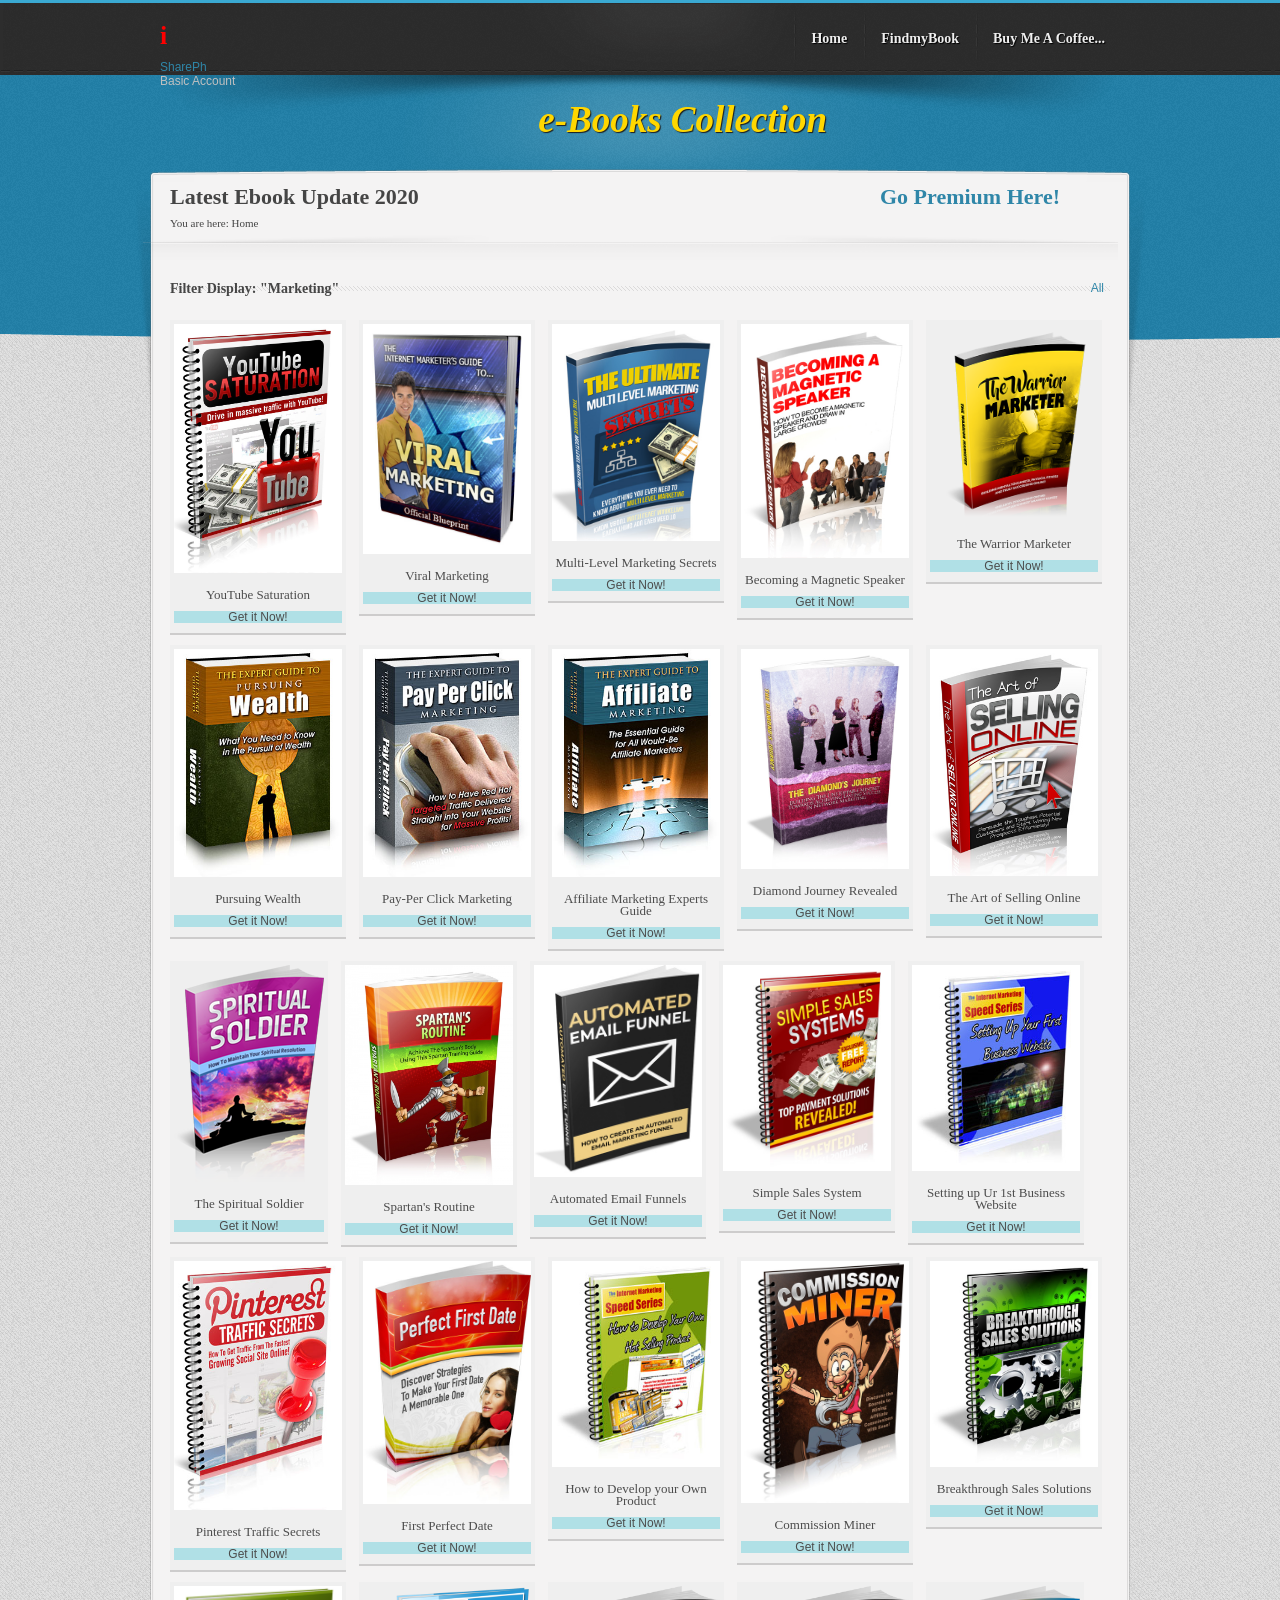
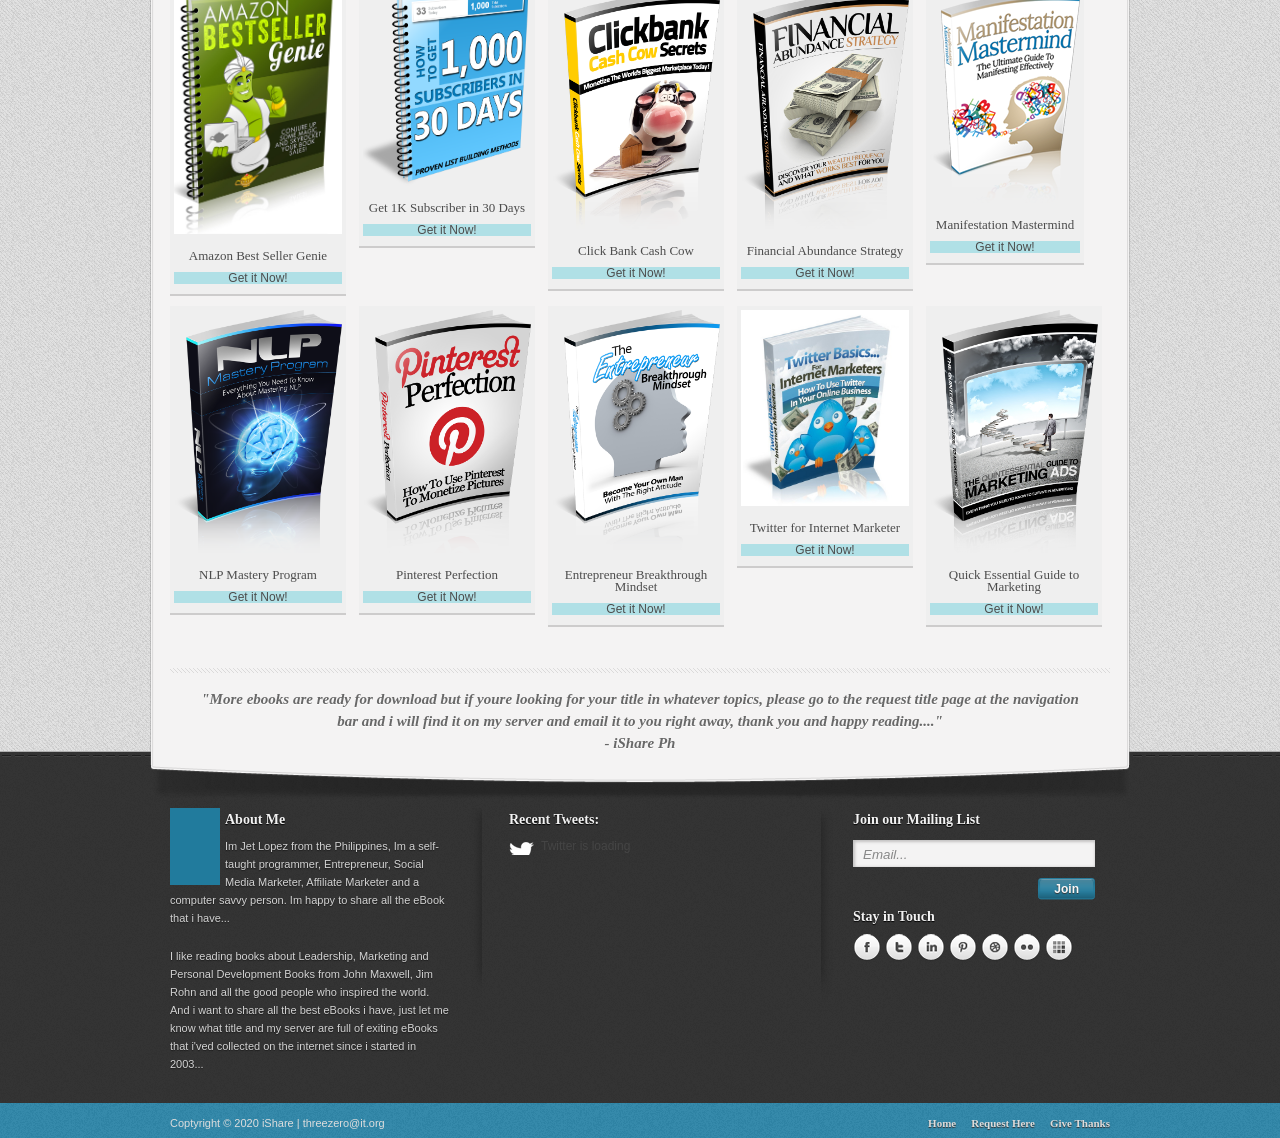
==== commit 8eb67df6: "Update index.html" ====
--- a/index.html
+++ b/index.html
@@ -51,7 +51,7 @@
                         <div class="five column alpha">
                             <div>
                             	<br>
-				    <a href="index.html"><h3 style="color:red">i</h3><h3 style="color:green">Share</h3>Ph</h3></a><div style="color:silver">Basic Account</div></a>
+				    <a href="index.html"><h3 style="color:red">i</h3>SharePh</h3></a><div style="color:silver">Basic Account</div></a>
 				    <!-- Large Logo -->
                             </div>
                         </div>
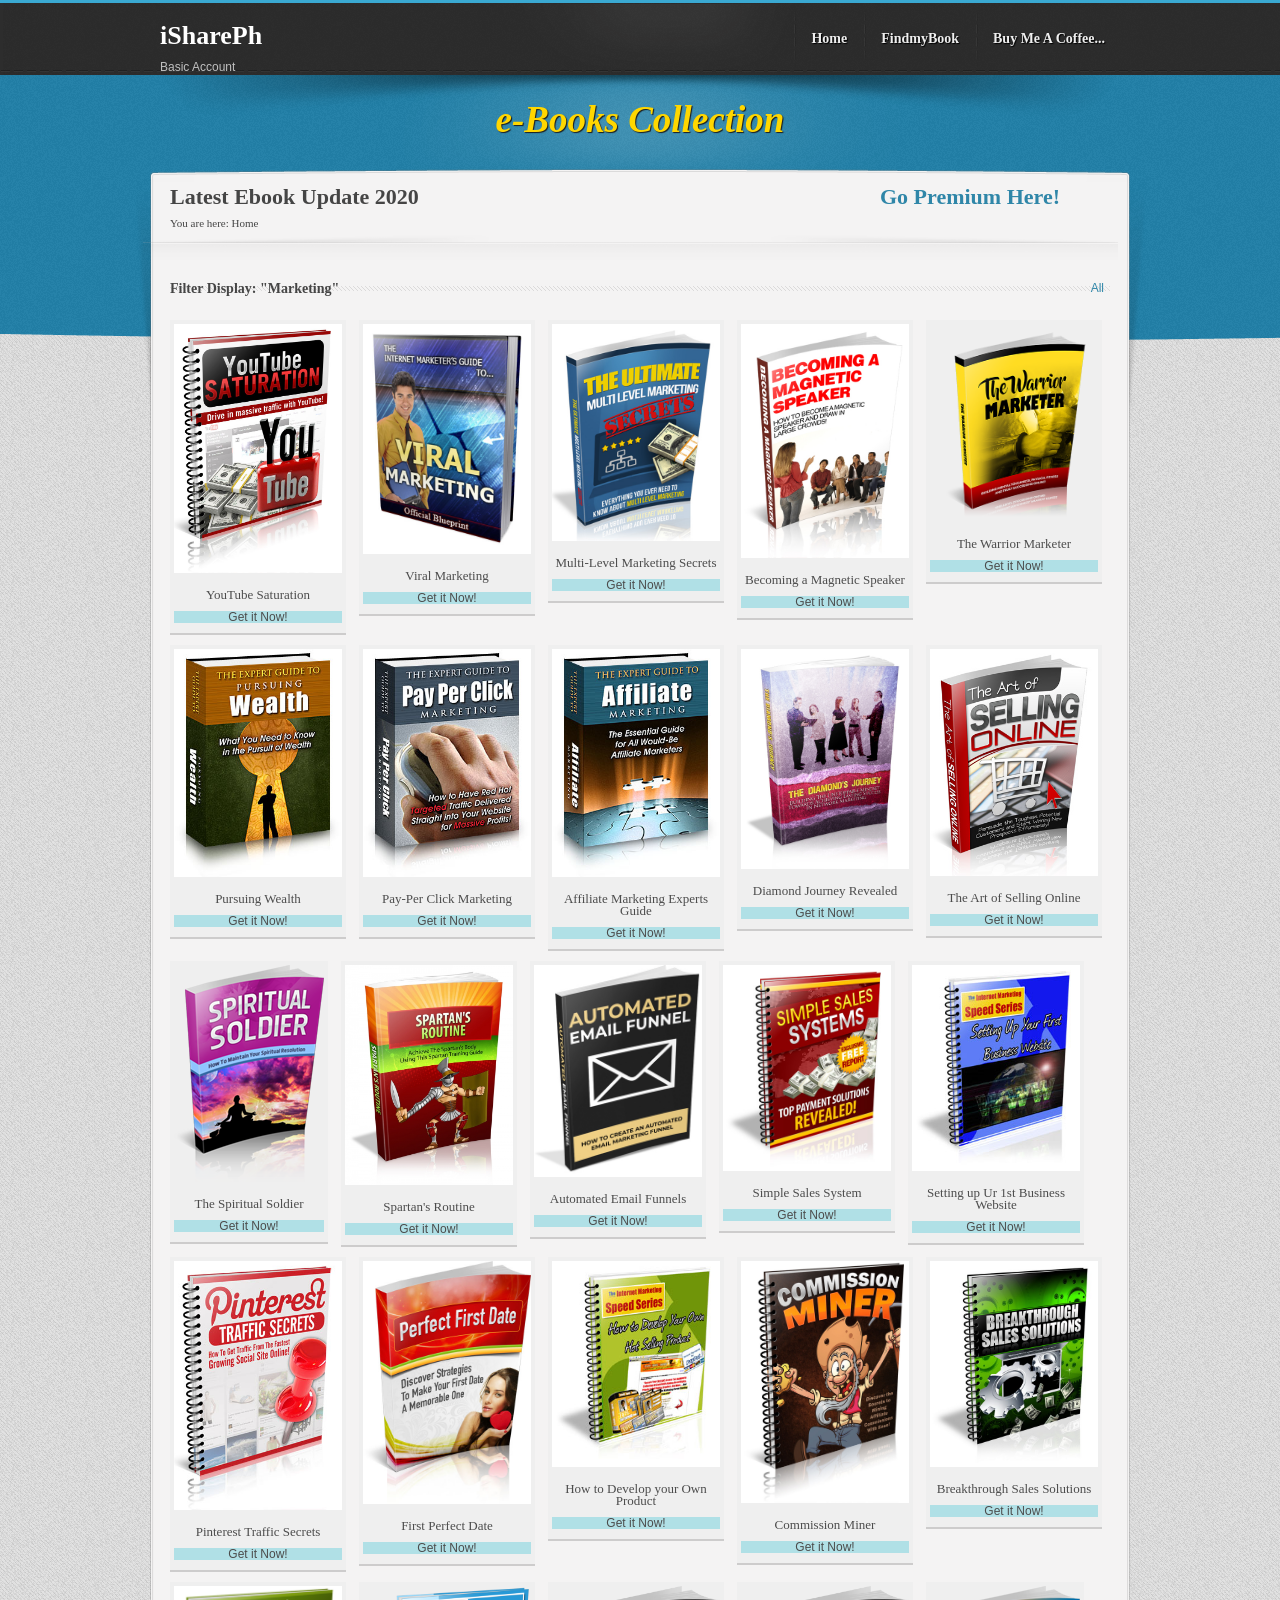
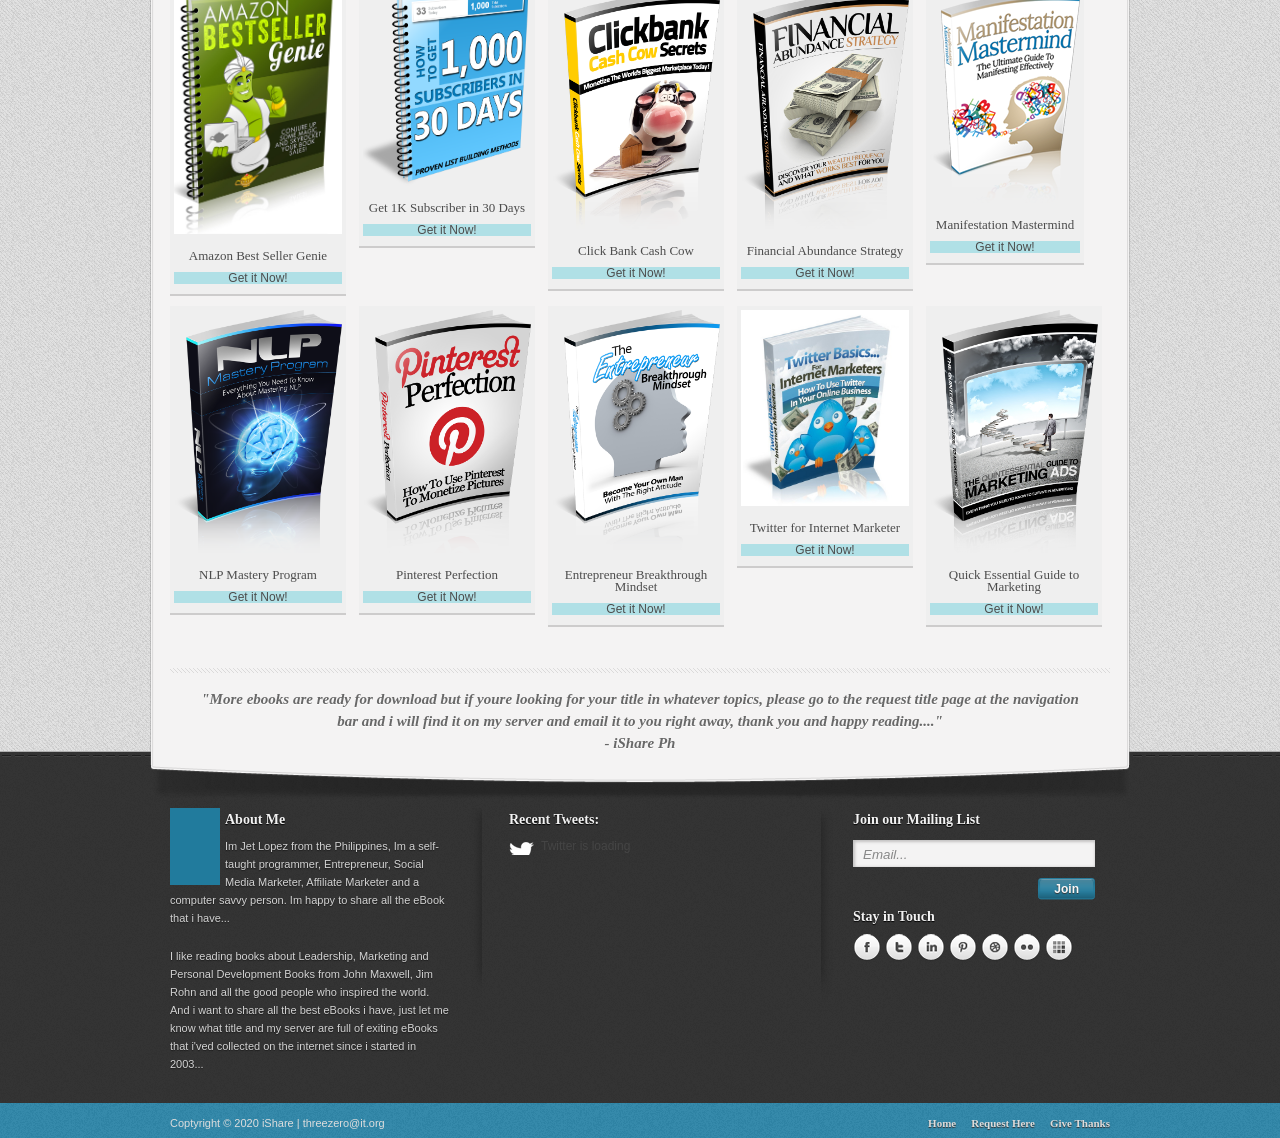
==== commit a9195e76: "Update index.html" ====
--- a/index.html
+++ b/index.html
@@ -51,7 +51,7 @@
                         <div class="five column alpha">
                             <div>
                             	<br>
-				    <a href="index.html"><h3 style="color:red">i</h3>SharePh</h3></a><div style="color:silver">Basic Account</div></a>
+				    <a href="index.html"><h3 style="color:white">iSharePh</h3></a><div style="color:silver">Basic Account</div></a>
 				    <!-- Large Logo -->
                             </div>
                         </div>
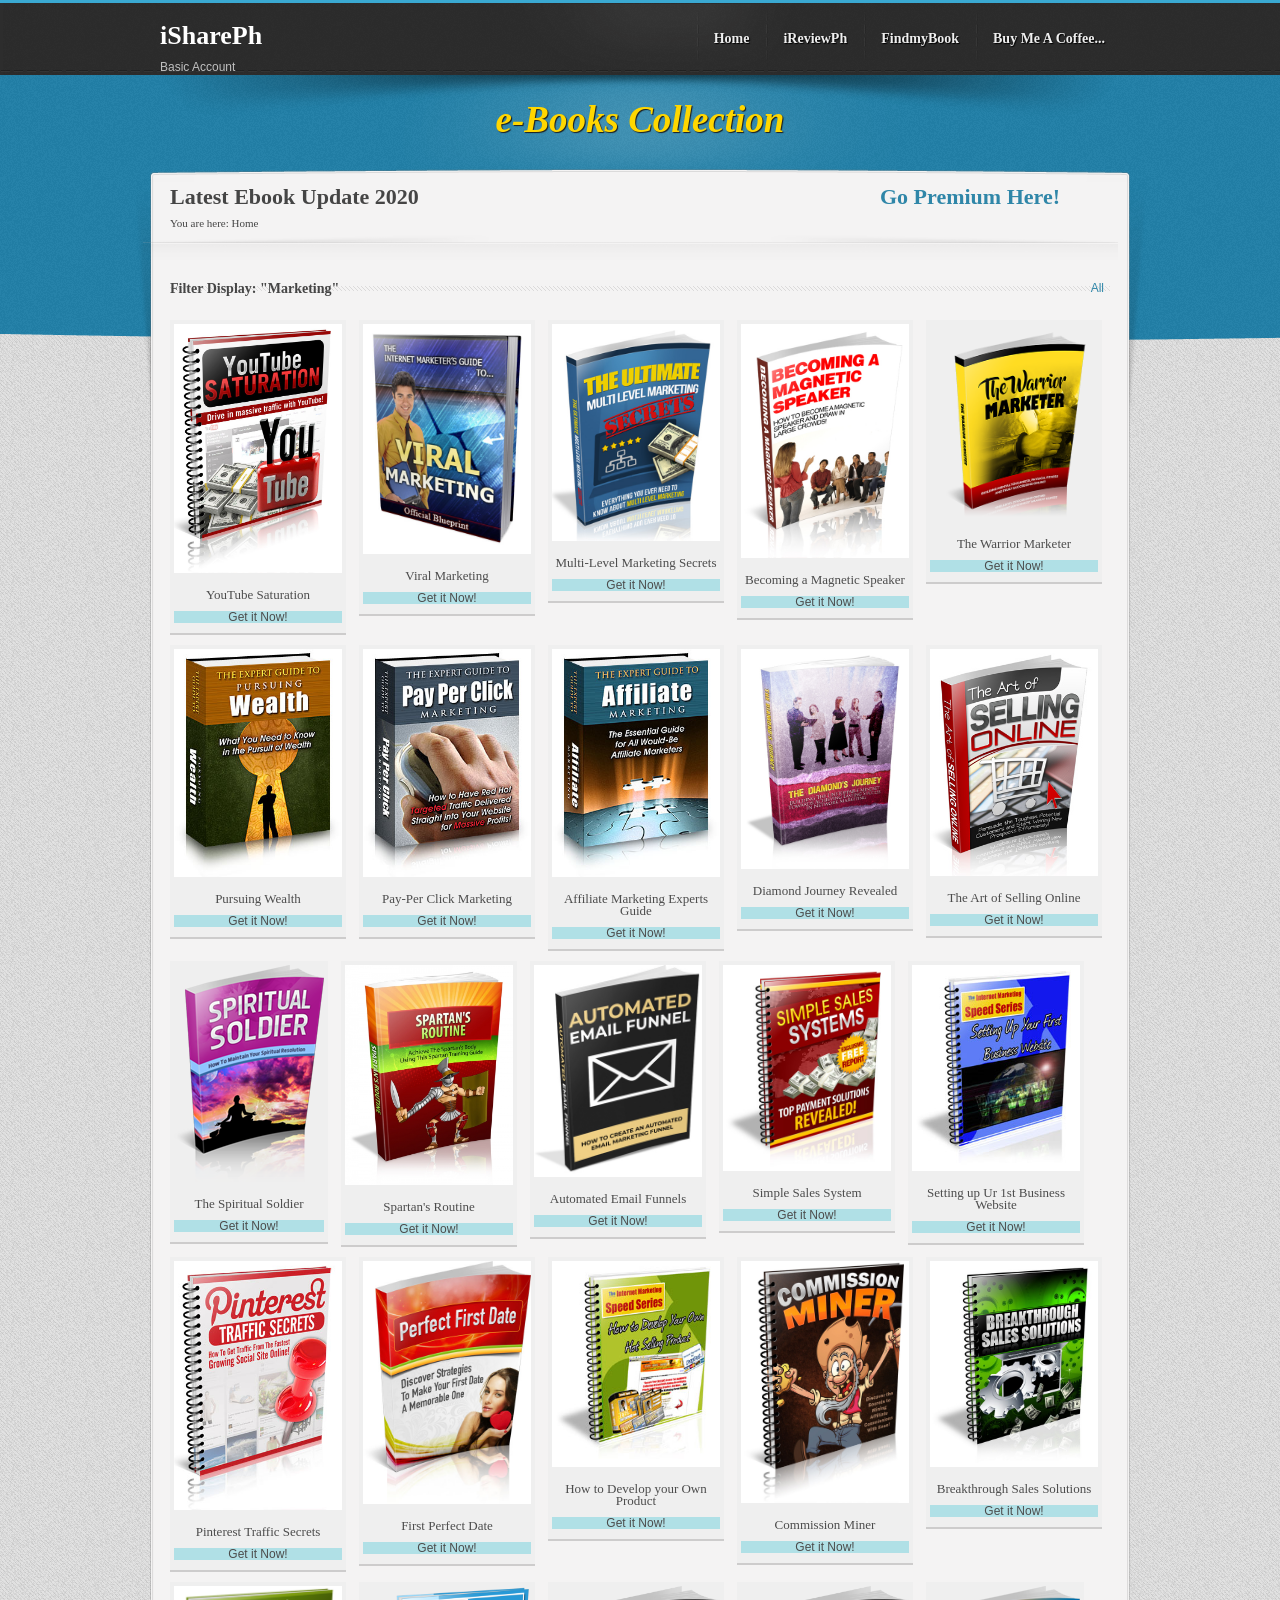
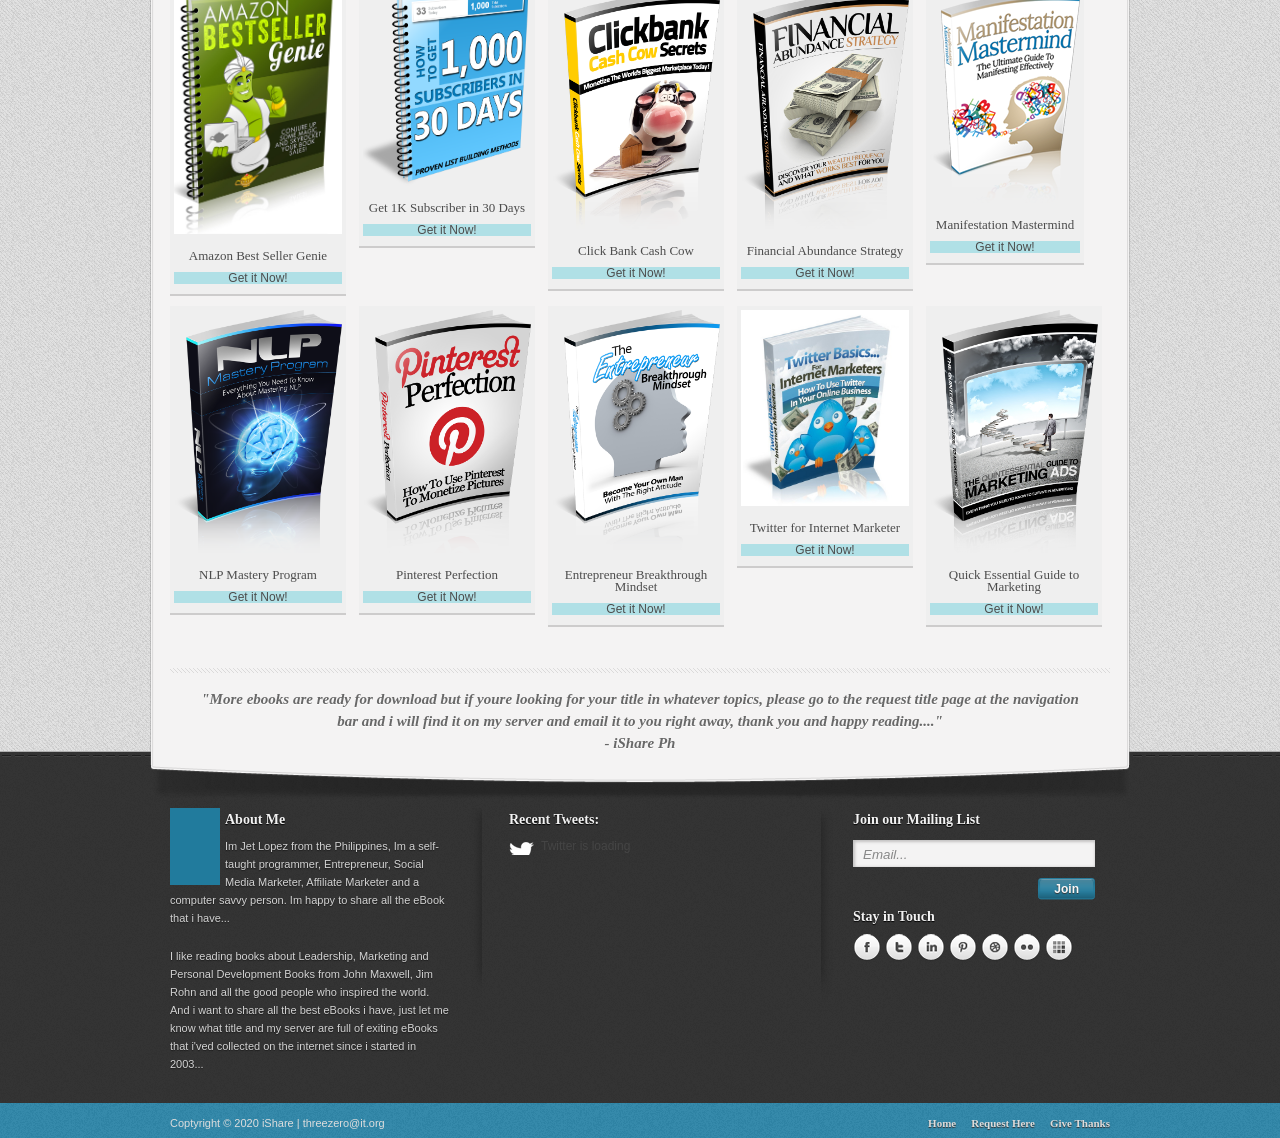
==== commit fcc45296: "Update index.html" ====
--- a/index.html
+++ b/index.html
@@ -5,6 +5,16 @@
 <!--[if IE 8 ]><html class="ie ie8" lang="en"> <![endif]-->
 <!--[if (gte IE 9)|!(IE)]><!--><html lang="en"> <!--<![endif]-->
 <head>
+	<!-- Global site tag (gtag.js) - Google Analytics -->
+<script async src="https://www.googletagmanager.com/gtag/js?id=UA-174260617-1"></script>
+<script>
+  window.dataLayer = window.dataLayer || [];
+  function gtag(){dataLayer.push(arguments);}
+  gtag('js', new Date());
+
+  gtag('config', 'UA-174260617-1');
+</script>
+
 
 <meta charset="utf-8" />
 <title>iShare Ph</title>
@@ -62,10 +72,17 @@
                                     <li>
                                        <a href="#"><span>Home</span></a>
                                     </li>
+					
+					<li>
+                                        <a href="https://www.ireviewph.tk">iReviewPh                                            
+                                        </a>
+                                    </li>
+					
                                     <li>
                                         <a href="https://www.ifindyourbook.tk" >
                                             FindmyBook
                                         </a>
+				    </li>
                                     <li>
                                         <a href="donationpage.html"> Buy Me A Coffee...                                            
                                         </a>
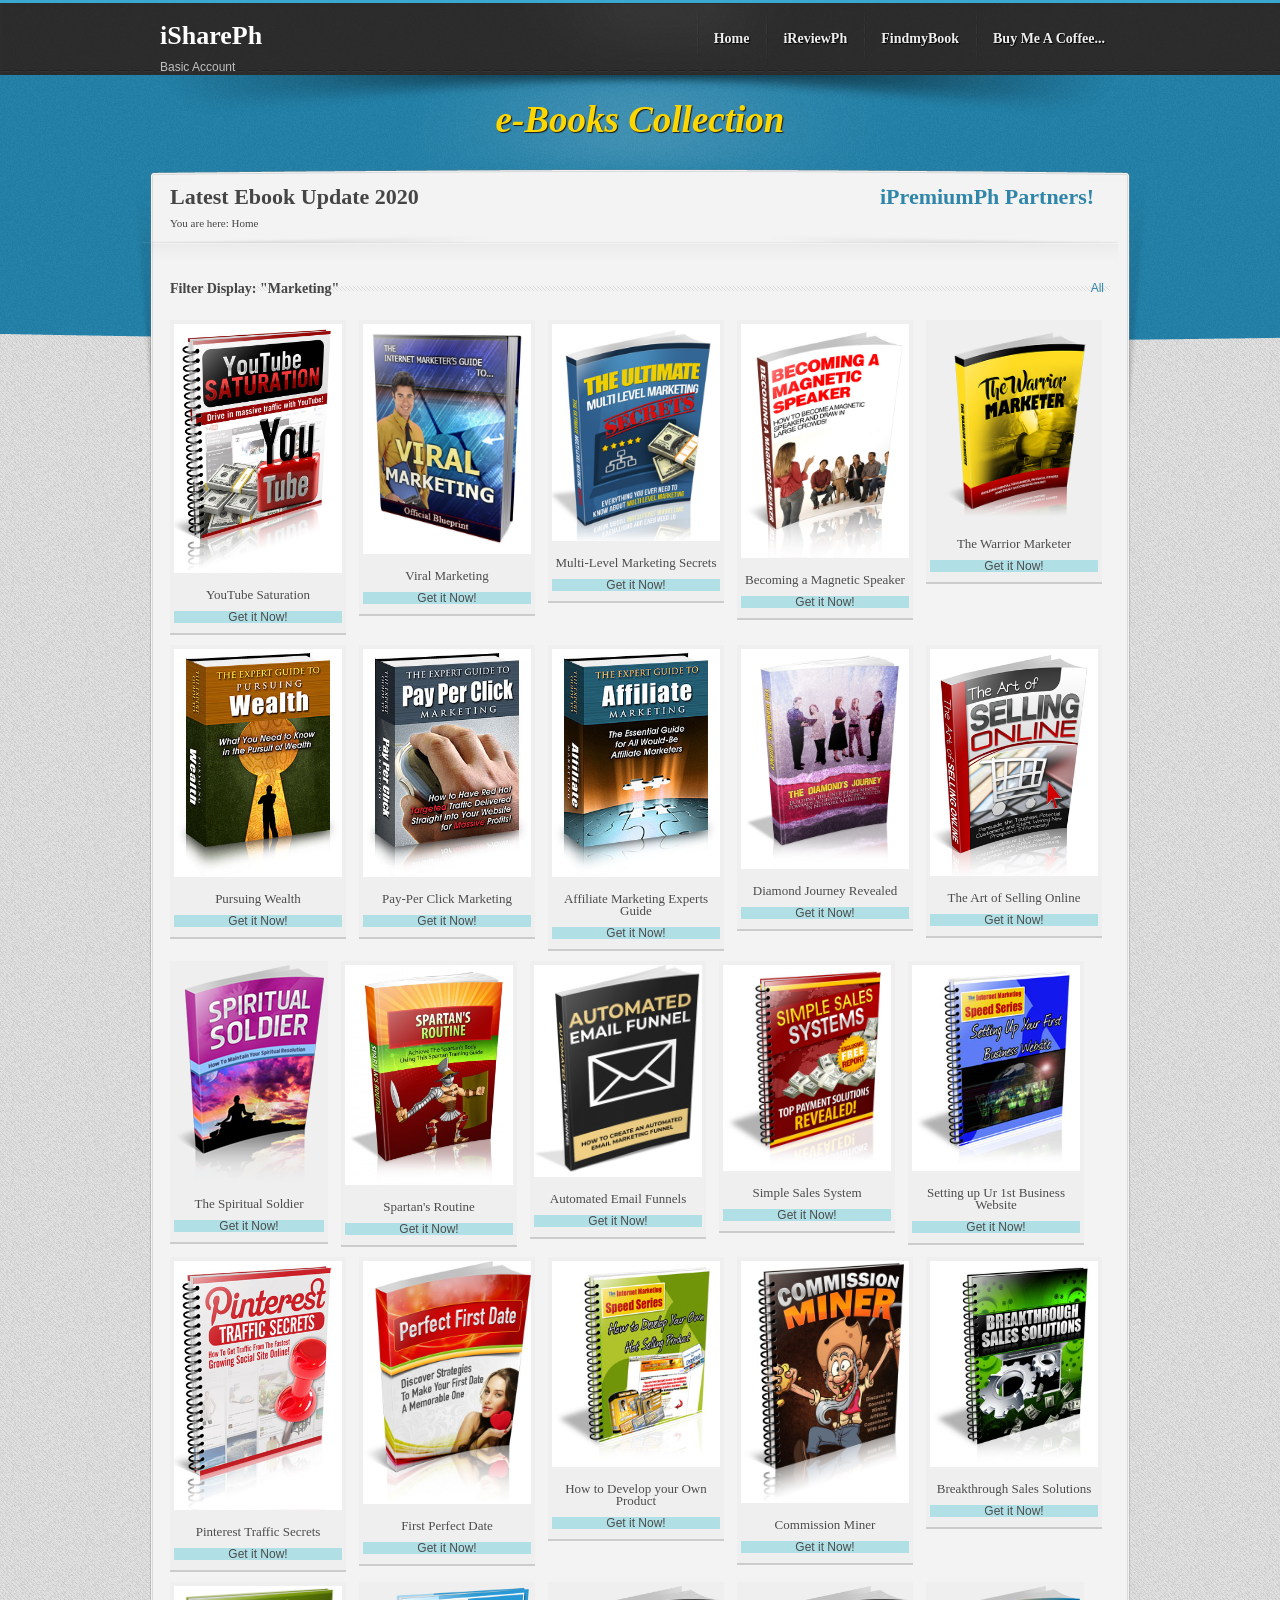
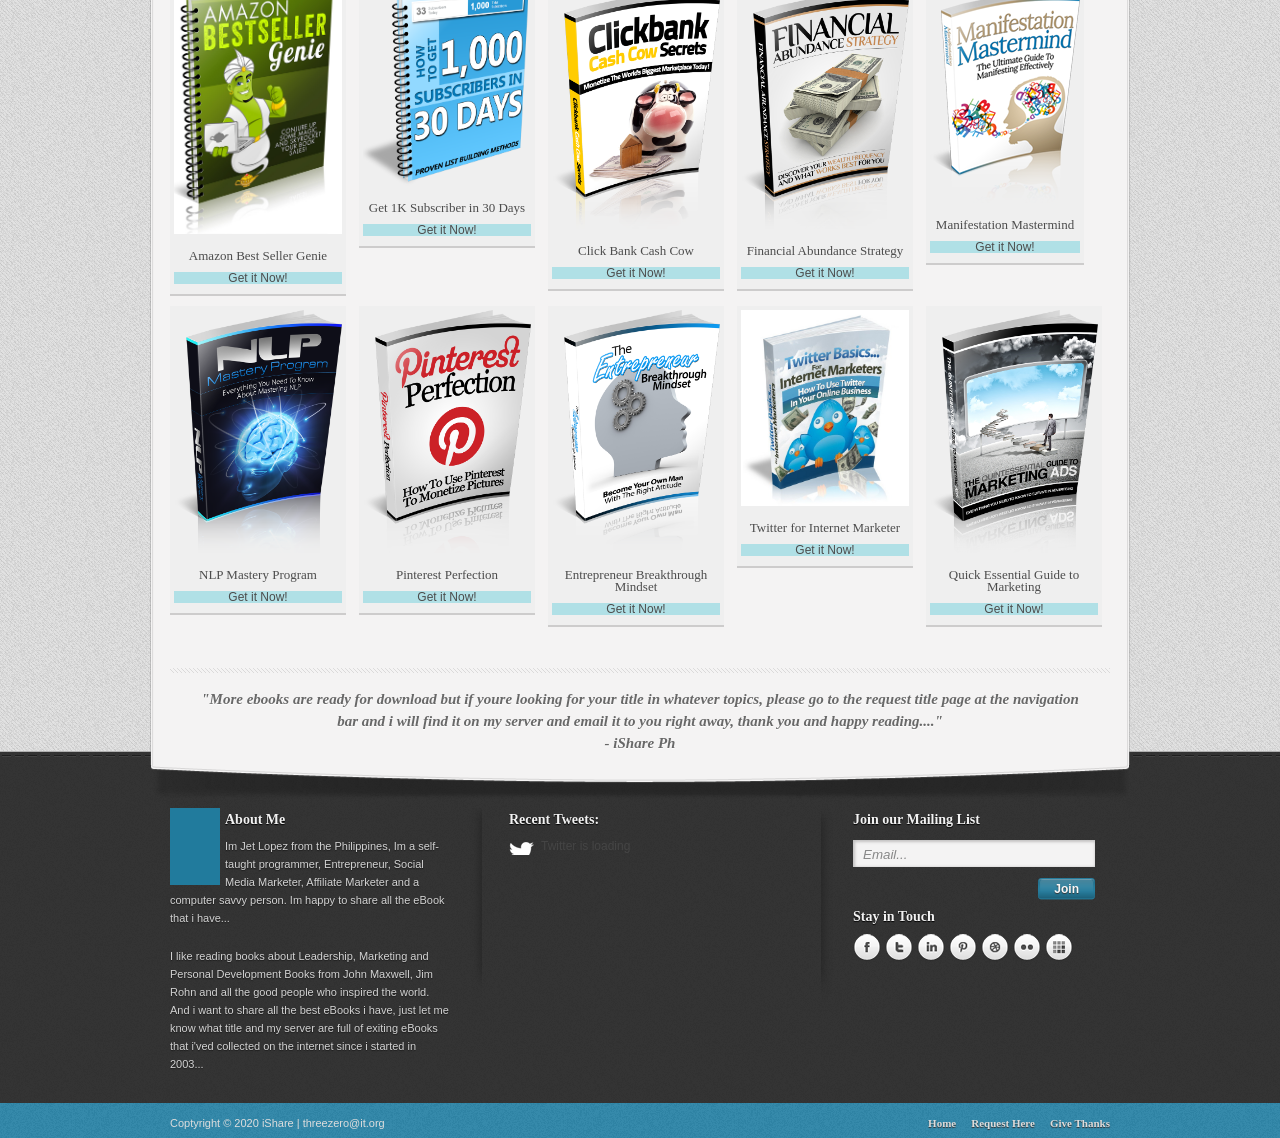
==== commit 9746ded8: "Update index.html" ====
--- a/index.html
+++ b/index.html
@@ -132,7 +132,7 @@
                             <h4>Latest Ebook Update 2020</h4>
                             <p class="link-location">You are here: Home</a>
                         </div>
-                             <h4><a href="premiumpage.html">Go Premium Here!</a></h4>       
+                             <h4><a href="premiumpage.html">iPremiumPh Partners!</a></h4>       
                         </div>
                     </div>
                     <div class="callout-hr"></div>                        
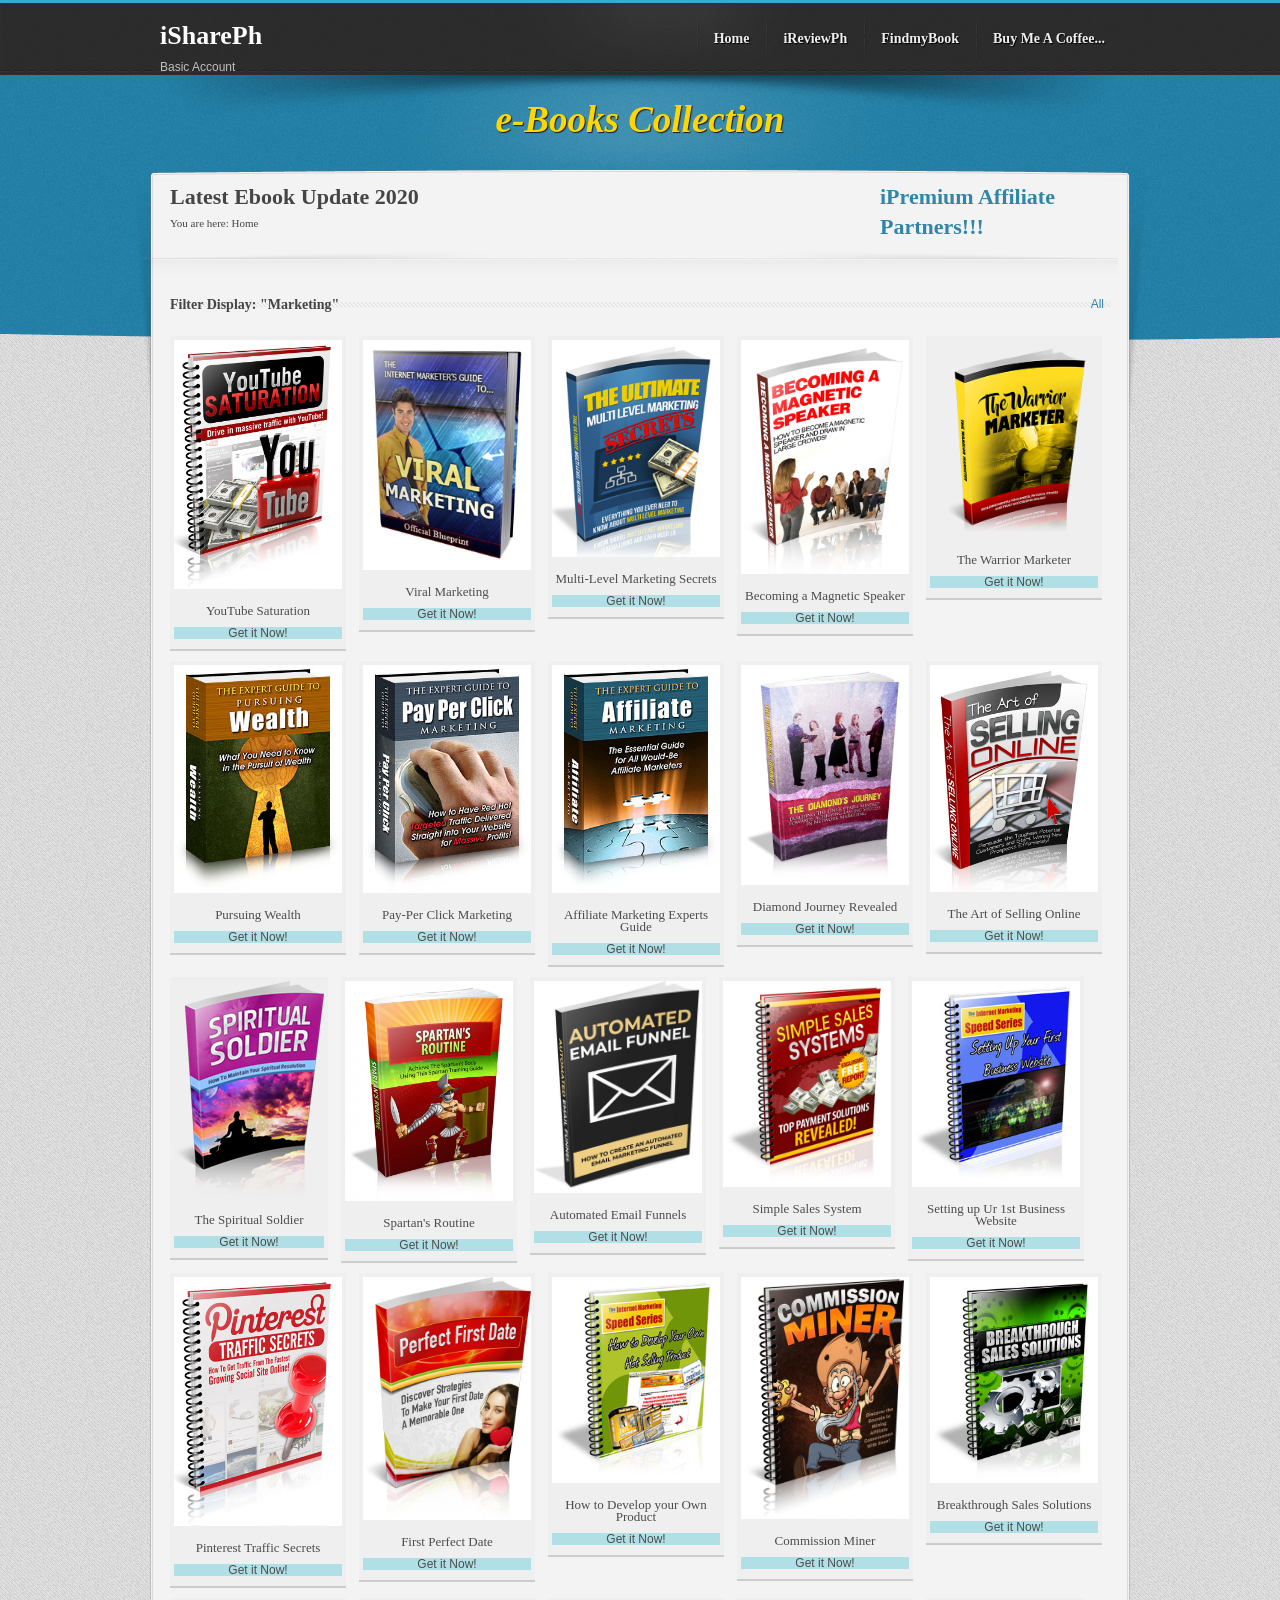
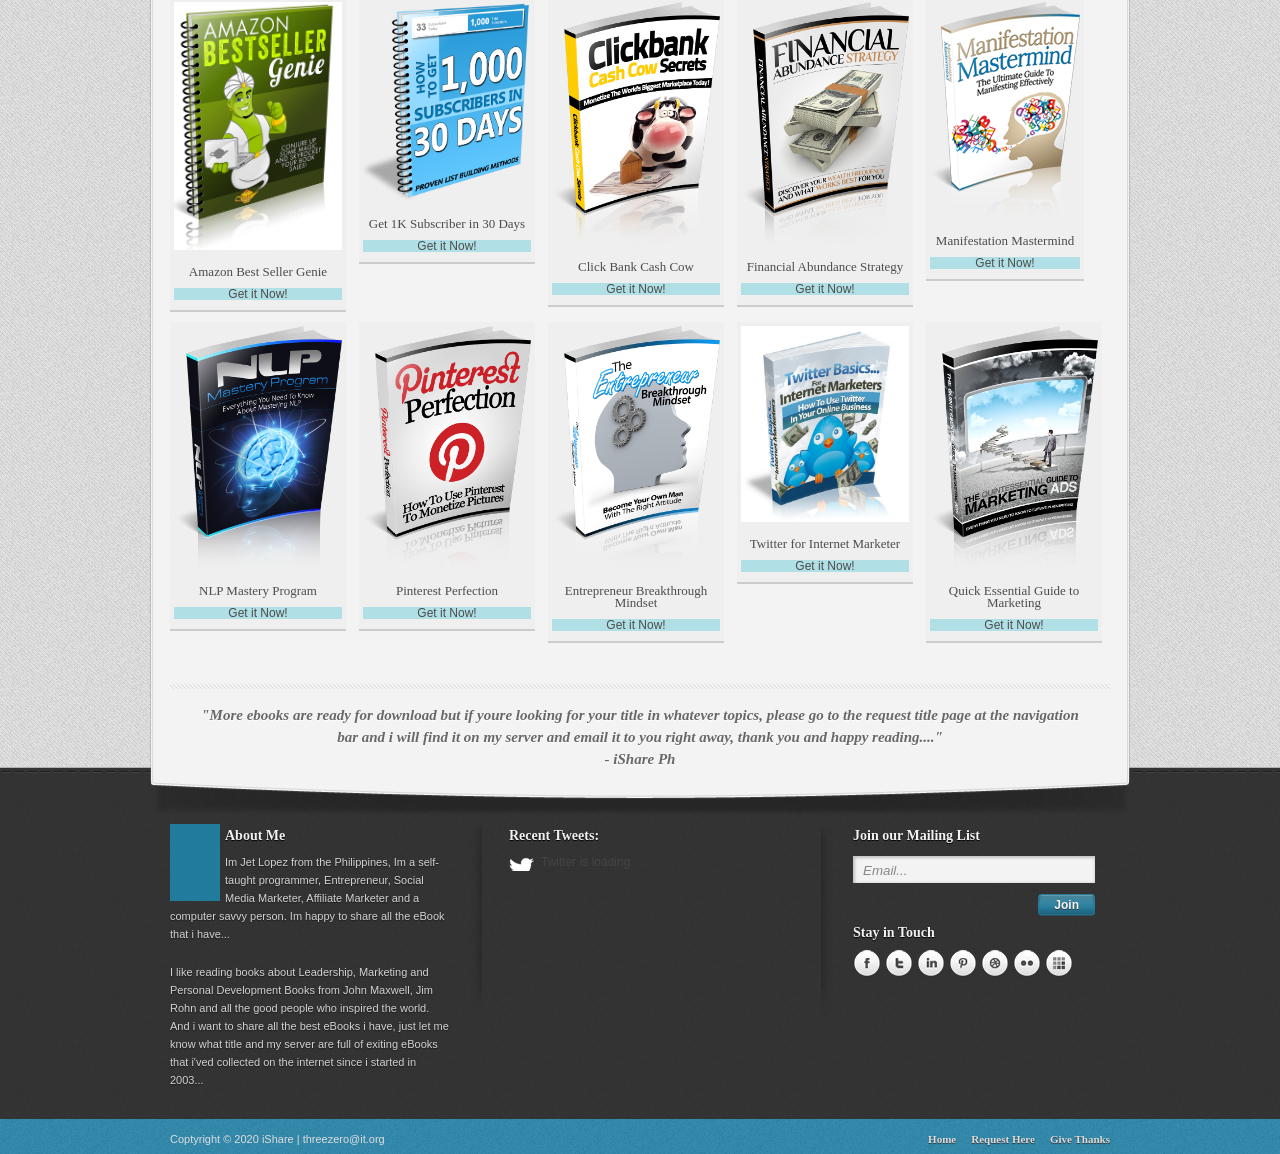
==== commit 2e9bea5c: "Update index.html" ====
--- a/index.html
+++ b/index.html
@@ -132,7 +132,7 @@
                             <h4>Latest Ebook Update 2020</h4>
                             <p class="link-location">You are here: Home</a>
                         </div>
-                             <h4><a href="premiumpage.html">iPremiumPh Partners!</a></h4>       
+                             <h4><a href="premiumpage.html">iPremium Affiliate Partners!!!</a></h4>       
                         </div>
                     </div>
                     <div class="callout-hr"></div>                        
